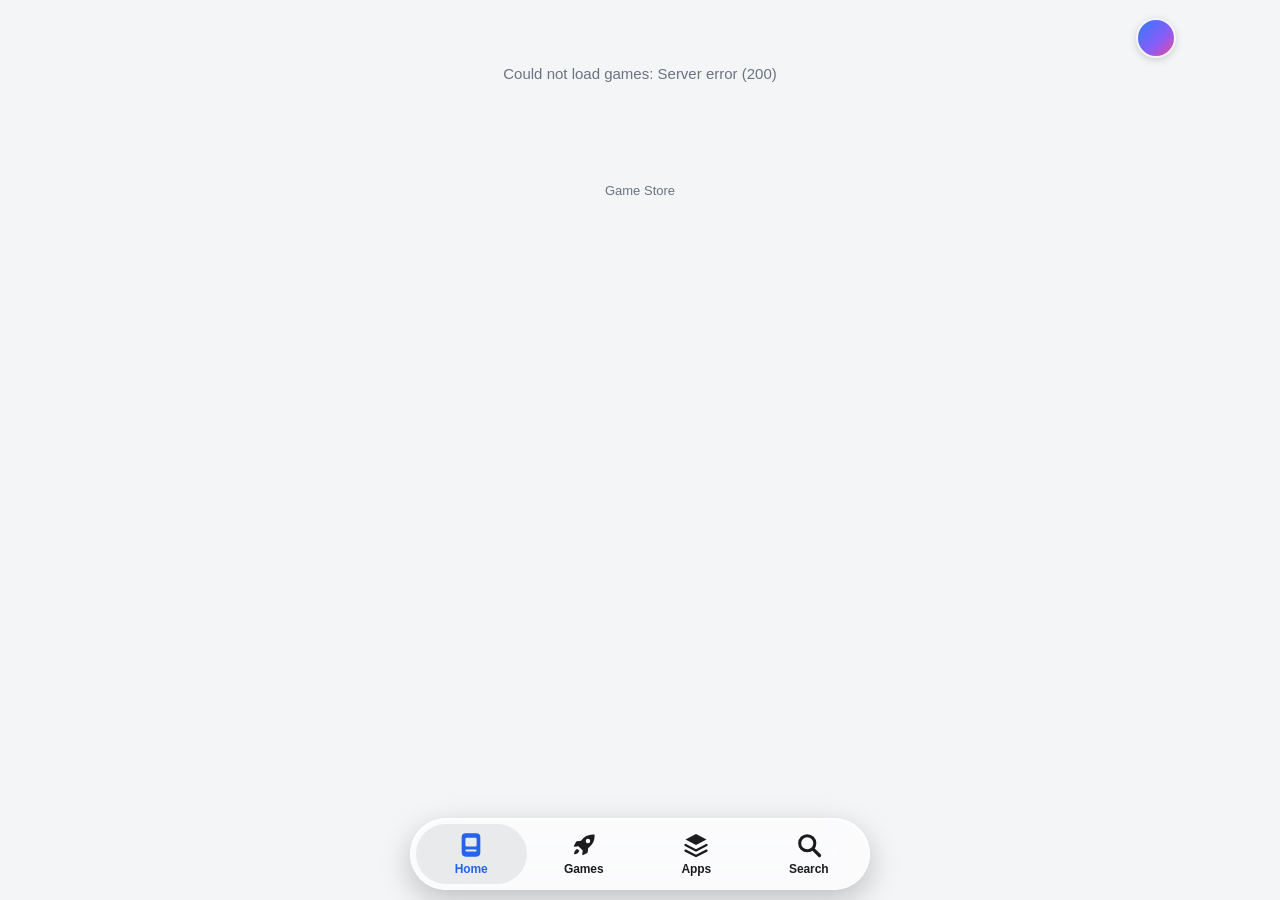
==== index.html @ 61466cf1 "Bottom nav: Play tab listing the games downloaded on this iPhone/iPad Co-Authored-By: Claude Sonnet " ====
<!doctype html>
<html lang="en">
<head>
  <meta charset="utf-8">
  <meta name="viewport" content="width=device-width, initial-scale=1, viewport-fit=cover">
  <meta name="theme-color" content="#f4f5f7" media="(prefers-color-scheme: light)">
  <meta name="theme-color" content="#000000" media="(prefers-color-scheme: dark)">
  <meta name="description" content="Download games and apps for iPhone and iPad.">
  <title>Game Store</title>
  <link rel="icon" href="assets/icons/favicon.ico" sizes="any">
  <link rel="icon" href="assets/icons/favicon-32.png" type="image/png" sizes="32x32">
  <link rel="apple-touch-icon" href="assets/icons/apple-touch-icon.png">
  <link rel="stylesheet" href="assets/style.css?v=20261009a">
</head>
<body data-auth="required">
  <main class="wrap">
    <div id="today" hidden></div>

    <h1 class="page-title" id="pageTitle" hidden></h1>
    <div class="seg" id="sourceBar" role="group" aria-label="Filter games by source" hidden></div>

    <label class="search" id="searchBox">
      <svg width="18" height="18" viewBox="0 0 24 24" fill="none" stroke="currentColor" stroke-width="2" stroke-linecap="round"><circle cx="11" cy="11" r="7"/><path d="m20 20-3.5-3.5"/></svg>
      <input id="q" type="search" placeholder="Search games and apps" autocomplete="off" aria-label="Search">
    </label>
    <section id="browse" hidden></section>

    <div id="shelves"></div>

    <section id="installedSec" hidden><div class="list" id="installedList"></div></section>

    <section id="listSection">
      <h2 class="section-title">
        <span class="lt"><span id="listTitle">All</span><button type="button" class="clear-cat" id="clearCat" aria-label="Clear category" hidden>✕</button></span>
        <small id="count"></small>
      </h2>
      <div class="list" id="list"></div>
      <nav class="pager" id="pager" aria-label="Pagination"></nav>
    </section>
  </main>

  <footer class="foot">Game Store</footer>

  <nav class="tabbar" id="tabbar" aria-label="Main"></nav>

  <script src="assets/common.js?v=20261014d"></script>
  <script>
    const $ = s => document.querySelector(s);
    const PER_PAGE = 24;
    const SHELF_SIZE = 9;                        // 3 columns of 3 cards
    // type: '' | 'game' | 'app' | 'ipa' (names ending in "IPA"); cat: '' | category slug — they combine (e.g. Games → Puzzle).
    // search: the Search tab is open (stays open while the query is cleared).
    const state = { type: '', source: '', cat: '', q: '', search: false, installed: false, page: 1, facets: null };
    const TYPE_LABELS = { game: 'Games', app: 'Apps', ipa: 'IPA Games' };

    function readUrl() {
      const p = new URLSearchParams(location.search);
      state.type = p.get('type') || '';
      state.source = ['ipa', 'store'].includes(p.get('source')) ? p.get('source') : '';
      state.cat = p.get('cat') || '';
      state.q = (p.get('q') || '').trim().toLowerCase();
      state.search = p.has('search') || !!state.q;
      state.installed = p.has('installed');
      state.page = Math.max(1, parseInt(p.get('page'), 10) || 1);
      $('#q').value = p.get('q') || '';
    }

    function writeUrl(push) {
      const p = new URLSearchParams();
      if (state.installed) p.set('installed', '1');
      if (state.type) p.set('type', state.type);
      if (state.source && state.type === 'game') p.set('source', state.source);
      if (state.cat) p.set('cat', state.cat);
      if (state.q) p.set('q', state.q);
      else if (state.search) p.set('search', '1');
      if (state.page > 1) p.set('page', state.page);
      const url = location.pathname + (p.toString() ? '?' + p : '');
      history[push ? 'pushState' : 'replaceState'](null, '', url);
    }

    // Search tab "Browse Categories" grid: two colour cards per row on phones.
    function browseHTML() {
      if (!state.facets) return `<div class="shelf-head">${skelLine('200px', 22)}</div>
        <div class="cat-cards" aria-hidden="true">${'<span class="cat-card skel"></span>'.repeat(8)}</div>`;
      const counts = Object.entries(state.facets.category_counts || {});
      if (!counts.length) return '';
      const cards = counts.map(([c, n]) => {
        const [c1, c2] = catColors(c);
        return `<button type="button" class="cat-card" data-cat="${esc(c)}" style="--c1:${c1};--c2:${c2}">
          <span class="cc-emoji" aria-hidden="true">${catIcon(c)}</span>
          <span class="cc-name">${esc(catLabel(c))}</span>
          <span class="cc-n">${n} ${n === 1 ? 'game' : 'games'}</span>
        </button>`;
      }).join('');
      return `<div class="shelf-head"><h2>Browse Categories</h2></div><div class="cat-cards">${cards}</div>`;
    }

    function listTitle() {
      if (state.q) return state.cat ? catLabel(state.cat) + ' results' : 'Results';
      const parts = [state.cat && catLabel(state.cat), TYPE_LABELS[state.type]].filter(Boolean);
      return parts.length ? parts.join(' · ') : 'All';
    }

    const link = it => `game.html?slug=${encodeURIComponent(it.slug)}`;

    const CHEVRON = '<svg class="chev" width="10" height="16" viewBox="0 0 10 16" fill="none" stroke="currentColor" stroke-width="2.4" stroke-linecap="round" stroke-linejoin="round" aria-hidden="true"><path d="m2 2 6 6-6 6"/></svg>';
    const verLabel = v => v ? 'v' + String(v).replace(/^v/i, '') : '';

    function cardHTML(it) {
      return `<a class="app-card" href="${link(it)}">
        ${iconHTML(it)}
        <div class="row-info">
          <div class="card-name">${esc(it.name)}</div>
          <div class="card-ver">${esc(verLabel(it.latest_version))}</div>
          <div class="card-sub">${esc(it.short_description || it.developer || catLabel(it.category))}</div>
        </div>
        <span class="get">GET</span>
      </a>`;
    }

    const catHref = c => '?' + new URLSearchParams({ ...(state.type && { type: state.type }), cat: c });

    function shelfHTML(s) {
      return `<section class="shelf">
        <div class="shelf-head">
          <h2>${esc(catLabel(s.category))} <small>${s.count}</small></h2>
          ${s.count > s.items.length ? `<a class="see-all" href="${catHref(s.category)}" data-cat="${esc(s.category)}">See All ${CHEVRON}</a>` : ''}
        </div>
        <div class="shelf-track${s.items.length <= 3 ? ' single' : ''}" style="--rows:${Math.min(3, s.items.length)}">${s.items.map(cardHTML).join('')}</div>
      </section>`;
    }

    // Buttons come from the 'social' list in config.php ({x, telegram, youtube} URLs).
    const SOCIAL_ICONS = {
      x: `<path d="M18.244 2.25h3.308l-7.227 8.26 8.502 11.24H16.17l-5.214-6.817L4.99 21.75H1.68l7.73-8.835L1.254 2.25H8.08l4.713 6.231zm-1.161 17.52h1.833L7.084 4.126H5.117z"/>`,
      telegram: `<path d="M21.94 4.34a1.5 1.5 0 0 0-1.6-.24L2.9 10.82c-1.2.48-1.19 1.17-.22 1.47l4.46 1.39 1.72 5.28c.21.58.1.81.71.81.47 0 .68-.21.94-.47l2.14-2.08 4.46 3.29c.82.45 1.41.22 1.62-.76l2.93-13.8c.3-1.2-.46-1.75-1.72-1.31zM9.1 13.2l9.36-5.9c.44-.27.85-.12.52.18l-7.6 6.86-.3 3.17z"/>`,
      youtube: `<path d="M23.5 6.2a3 3 0 0 0-2.1-2.1C19.5 3.6 12 3.6 12 3.6s-7.5 0-9.4.5A3 3 0 0 0 .5 6.2C0 8.1 0 12 0 12s0 3.9.5 5.8a3 3 0 0 0 2.1 2.1c1.9.5 9.4.5 9.4.5s7.5 0 9.4-.5a3 3 0 0 0 2.1-2.1c.5-1.9.5-5.8.5-5.8s0-3.9-.5-5.8zM9.6 15.6V8.4l6.2 3.6z"/>`,
    };
    const socialHTML = social => Object.entries(social || {}).filter(([k]) => SOCIAL_ICONS[k]).map(([k, url]) =>
      `<a href="${esc(url)}" target="_blank" rel="noopener noreferrer" aria-label="${k === 'x' ? 'X' : k[0].toUpperCase() + k.slice(1)}"><svg width="22" height="22" viewBox="0 0 24 24" fill="currentColor">${SOCIAL_ICONS[k]}</svg></a>`).join('');
    const TODAY_CATS = 8;                        // category tiles on the Today page
    const TODAY_SHELVES = 3;                     // "popular" shelves on the Today page

    // Screenshot URLs from the App Store CDN end in "/320x480bb.jpg"; ask for a sharper one.
    const bigShot = u => String(u || '').replace(/\/\d+x\d+bb\.(jpg|png|webp)$/i, '/1000x0w.jpg');

    function heroHTML(it) {
      const tag = it.featured?.editors_choice ? "Editors' Choice" : it.featured?.popular ? 'Popular Now' : 'New Update';
      return `<a class="hero-card" href="${link(it)}" data-slug="${esc(it.slug)}">
        <div class="hero-top">
          <div class="hero-tag">${tag}</div>
          <h2>${esc(it.name)}</h2>
        </div>
        <div class="hero-foot">
          ${iconHTML(it, 'sm')}
          <div class="row-info">
            <div class="card-name">${esc(it.name)}</div>
            <div class="card-sub">${esc(it.short_description || it.developer || catLabel(it.category))}</div>
          </div>
          <span class="get">GET</span>
        </div>
      </a>`;
    }

    function catTilesHTML(counts) {
      return `<div class="cat-grid">${counts.map(([c, n]) => `<a class="cat-tile" href="?cat=${encodeURIComponent(c)}" data-cat="${esc(c)}">
          <span class="cat-ico" aria-hidden="true">${catIcon(c)}</span>
          <span class="cat-name">${esc(catLabel(c))}</span>
          <span class="n">${n}</span>
        </a>`).join('')}</div>`;
    }

    function todayHTML(r) {
      const heroes = heroPicks(r);
      if (!heroes.length) return '<p class="empty">No games yet.</p>';
      const isHero = i => heroes.some(h => h.id === i.id);
      const fresh = r.items.filter(i => !isHero(i)).slice(0, 6);
      const picks = (r.featured || []).filter(i => !isHero(i));
      const cats = Object.entries(r.facets?.category_counts || {});
      return `
        <header class="today-head">
          <nav class="social" aria-label="Social media">${socialHTML(r.social)}</nav>
        </header>
        <div class="hero-slider">
          <div class="hero-track">${heroes.map(heroHTML).join('')}</div>
          ${heroes.length > 1 ? `<div class="hero-dots">${heroes.map((h, i) => `<button type="button" aria-label="Show ${esc(h.name)}"${i ? '' : ' aria-current="true"'}></button>`).join('')}</div>` : ''}
        </div>
        ${picks.length ? `<section class="shelf"><div class="shelf-head"><h2>Editors' Picks</h2></div>
          <div class="carousel">${picks.map(featureHTML).join('')}</div></section>` : ''}
        ${fresh.length ? `<section class="shelf"><div class="shelf-head"><h2>New &amp; Updated</h2></div>
          <div class="shelf-track" style="--rows:${Math.min(3, fresh.length)}">${fresh.map(cardHTML).join('')}</div></section>` : ''}
        ${cats.length ? `<section class="shelf"><div class="shelf-head"><h2>Top Categories</h2>
            ${cats.length > TODAY_CATS ? `<a class="see-all" href="./?type=game" data-tab-link="game">See All ${CHEVRON}</a>` : ''}
          </div>${catTilesHTML(cats.slice(0, TODAY_CATS))}</section>` : ''}
        ${(r.shelves || []).slice(0, TODAY_SHELVES).map(shelfHTML).join('')}
        <a class="btn ghost block browse-all" href="./?type=game" data-tab-link="game">Browse all games</a>`;
    }

    const HERO_COUNT = 4;                        // banners in the Today slider
    const HERO_DELAY = 5000;                     // ms each banner stays before sliding on

    // Featured games first, topped up with the newest ones.
    function heroPicks(r) {
      const list = (r.featured || []).slice(0, HERO_COUNT);
      for (const i of r.items) {
        if (list.length >= HERO_COUNT) break;
        if (!list.some(h => h.id === i.id)) list.push(i);
      }
      return list;
    }

    // Endless Today banners: a copy of the last card sits before the first and a copy of the first
    // after the last, so sliding past either end keeps going the same way; once the copy settles the
    // track jumps silently to the real card. Auto-advances every HERO_DELAY; any swipe, wheel or dot
    // tap restarts the countdown, and hovering (desktop) or a hidden tab pauses it.
    let heroTimer;
    function startHeroSlider() {
      clearInterval(heroTimer);
      const track = $('#today .hero-track');
      const dots = [...document.querySelectorAll('#today .hero-dots button')];
      const real = track ? [...track.children] : [];
      const n = real.length;
      if (n < 2) return;
      const copy = card => {
        const c = card.cloneNode(true);
        c.setAttribute('aria-hidden', 'true');
        c.tabIndex = -1;
        return c;
      };
      track.prepend(copy(real[n - 1]));
      track.append(copy(real[0]));
      const cards = [...track.children];         // [last copy, 0 … n-1, first copy]
      const step = () => cards[1].offsetLeft - cards[0].offsetLeft;
      const pos = () => Math.round(track.scrollLeft / step());
      const jump = p => { track.style.scrollSnapType = 'none'; track.scrollLeft = p * step(); track.style.scrollSnapType = ''; };
      const go = p => track.scrollTo({ left: p * step(), behavior: 'smooth' });
      jump(1);

      let hover = false, settle;
      const settled = () => {
        const p = pos();
        if (p === 0) jump(n);
        else if (p === n + 1) jump(1);
      };
      track.addEventListener('scroll', () => {
        const i = (pos() - 1 + n) % n;
        dots.forEach((d, k) => d.toggleAttribute('aria-current', k === i));
        clearTimeout(settle);
        settle = setTimeout(settled, 120);      // no 'scrollend' in older Safari
      }, { passive: true });

      const restart = () => {
        clearInterval(heroTimer);
        heroTimer = setInterval(() => {
          if (!track.isConnected) return clearInterval(heroTimer);
          if (hover || document.hidden) return;
          settled();                             // in case the last slide stopped on a copy
          go(pos() + 1);
        }, HERO_DELAY);
      };
      ['pointerdown', 'wheel', 'touchstart'].forEach(ev => track.addEventListener(ev, restart, { passive: true }));
      track.addEventListener('mouseenter', () => { hover = true; });
      track.addEventListener('mouseleave', () => { hover = false; });
      dots.forEach((d, k) => d.addEventListener('click', () => { settled(); go(k + 1); restart(); }));
      restart();
    }

    // Fill the hero banners (and their slider copies) with the game's first screenshot (list rows
    // don't carry screenshots). Games without screenshots get their icon, big and centred over a
    // blurred copy of itself.
    async function loadHeroImage(slug, id) {
      try {
        const { item } = await api('get', { params: { slug } });
        const shot = item.ipad_screenshots?.[0] || item.screenshots?.[0];
        const src = shot || item.icon;
        if (!src || id !== reqId) return;
        document.querySelectorAll(`#today .hero-card[data-slug="${CSS.escape(slug)}"]`).forEach(card => {
          const img = new Image();
          img.className = 'hero-img';
          img.alt = '';
          img.onload = () => card.classList.add('has-img');
          if (shot) {
            // Fall back to the original size if the CDN won't resize this one.
            img.onerror = () => { if (img.src !== asset(shot)) img.src = asset(shot); else img.remove(); };
            img.src = asset(bigShot(shot));
          } else {
            card.classList.add('icon-art');
            img.onerror = () => { card.classList.remove('icon-art'); card.querySelectorAll('.hero-img, .hero-art').forEach(e => e.remove()); };
            img.src = asset(src);
            const art = new Image();
            art.className = 'hero-art';
            art.alt = '';
            art.src = img.src;
            card.prepend(art);
          }
          card.prepend(img);
        });
      } catch { /* banner keeps its gradient background */ }
    }

    function featureHTML(it) {
      const tag = it.featured?.editors_choice ? "Editors' Choice" : 'Popular';
      return `<a class="feature" href="${link(it)}">
        ${iconHTML(it)}
        <div class="row-info">
          <div class="tag">${tag}</div>
          <div class="name">${esc(it.name)}</div>
          <div class="blurb">${esc(it.short_description || catLabel(it.category))}</div>
        </div>
      </a>`;
    }

    // Page numbers: 1 … 4 5 [6] 7 8 … 50
    function pagerHTML(page, pages) {
      if (pages <= 1) return '';
      const nums = new Set([1, pages]);
      for (let n = page - 2; n <= page + 2; n++) if (n > 1 && n < pages) nums.add(n);
      const sorted = [...nums].sort((a, b) => a - b);
      const btn = (n, label, extra = '') => `<button type="button" data-page="${n}" ${extra}>${label}</button>`;
      let html = btn(page - 1, '‹', `aria-label="Previous page"${page === 1 ? ' disabled' : ''}`);
      sorted.forEach((n, i) => {
        if (i && n - sorted[i - 1] > 1) html += '<span class="gap">…</span>';
        html += btn(n, n, n === page ? 'aria-current="page"' : `aria-label="Page ${n}"`);
      });
      html += btn(page + 1, '›', `aria-label="Next page"${page === pages ? ' disabled' : ''}`);
      return html;
    }

    function todaySkelHTML() {
      return `<header class="today-head"></header>
        <div class="hero-card skel" aria-hidden="true"></div>
        ${skelShelfHTML()}`;
    }

    // Views: Home tab = 'today'; Games/Apps tabs = category 'shelves'; a category or search = paged 'list'.
    const view = () => state.installed ? 'installed' : state.search ? 'search' : state.cat ? 'list' : state.type ? 'shelves' : 'today';
    const activeTab = () => state.installed ? 'installed' : state.search ? 'search' : state.type || 'home';

    // Play tab (iPhone / iPad): games downloaded on this device, each with a Play button (runs in LiveContainer).
    function renderInstalled() {
      const items = installedList();
      if (items.some(x => !x.bundle)) backfillBundles();
      $('#installedList').innerHTML = items.length
        ? items.map(it => `<div class="app-card">
            <a href="game.html?slug=${encodeURIComponent(it.slug)}" style="display:contents">
              ${iconHTML(it)}
              <div class="row-info">
                <div class="card-name">${esc(it.name)}</div>
                <div class="card-ver">${it.version ? 'v' + esc(String(it.version).replace(/^v/i, '')) : ''}</div>
                <div class="card-sub"><button type="button" class="link-btn" data-remove="${esc(it.slug)}">Remove from list</button></div>
              </div>
            </a>
            <a class="get" href="#" data-play="${esc(it.slug)}" data-ver="${esc(it.version)}">Play</a>
          </div>`).join('')
        : `<p class="empty">${IN_APP || ON_IOS
            ? 'No games yet.<br>Download a game and it will show up here with a Play button.'
            : 'Downloaded games are shown on your iPhone or iPad.'}</p>`;
    }

    // Games saved before their .app name was known: look the names up now (the app is in the foreground).
    function backfillBundles() {
      installedList().filter(x => !x.bundle).forEach(x => fetchBundleName(x.slug, x.version).then(n => { if (n) installedSetBundle(x.slug, n); }));
    }

    $('#installedList').addEventListener('click', e => {
      const rm = e.target.closest('[data-remove]');
      if (rm) { e.preventDefault(); e.stopPropagation(); installedRemove(rm.dataset.remove); renderInstalled(); return; }
      const p = e.target.closest('[data-play]');
      if (p) { e.preventDefault(); playInstalled(p.dataset.play, p.dataset.ver); }
    });
    document.addEventListener('visibilitychange', () => { if (!document.hidden && state.installed) renderInstalled(); });

    // Last list response per view, kept on the device: shown at once on launch / when coming back, then refreshed.
    const lcKey = params => 'lc:' + JSON.stringify(params);
    function lcGet(params) { try { return localStorage.getItem(lcKey(params)); } catch { return null; } }
    function lcSet(params, text) {
      try { localStorage.setItem(lcKey(params), text); }
      catch { try { Object.keys(localStorage).filter(k => k.startsWith('lc:')).forEach(k => localStorage.removeItem(k)); } catch {} }
    }

    function renderChrome() {
      $('#tabbar').innerHTML = tabBarHTML(activeTab());
      const v = view();
      // Search tab with no query and no category: show the category cards instead of results.
      const idle = v === 'search' && !state.q && !state.cat;
      $('#browse').hidden = !idle;
      if (idle) $('#browse').innerHTML = browseHTML();
      $('#today').hidden = v !== 'today';
      // The search box and category cards live on the Search tab only.
      $('#searchBox').hidden = v !== 'search';
      $('#shelves').hidden = v === 'installed';
      $('#clearCat').hidden = !(v === 'search' && state.cat);
      $('#installedSec').hidden = v !== 'installed';
      const title = v === 'search' ? 'Search' : v === 'shelves' ? TYPE_LABELS[state.type] : v === 'installed' ? 'Play' : '';
      $('#pageTitle').textContent = title || '';
      $('#pageTitle').hidden = !title;
      // All / App Store / IPA switch on the Games tab (shelves and category lists).
      const bar = $('#sourceBar');
      bar.hidden = !(state.type === 'game' && (v === 'shelves' || v === 'list'));
      bar.innerHTML = [['', 'All'], ['store', 'App Store'], ['ipa', 'IPA']].map(([k, l]) =>
        `<button type="button" data-source="${k}" aria-pressed="${state.source === k}">${l}</button>`).join('');
      $('#listSection').hidden = v === 'today' || v === 'shelves' || v === 'installed' || idle;
      if (v !== 'shelves') $('#shelves').innerHTML = '';
      $('#listTitle').textContent = (v === 'search' && state.cat ? catIcon(state.cat) + ' ' : '') + listTitle();
    }

    // Which view (tab + type + category) is currently on screen with real data. Switching to a
    // different one shows a skeleton; paging or typing a search within it just dims the old results.
    let shown = '';
    const viewKey = v => [v, state.type, state.source, state.cat].join('|');

    function showSkeleton(v) {
      if (v === 'today') $('#today').innerHTML = todaySkelHTML();
      else if (v === 'shelves') $('#shelves').innerHTML = skelShelfHTML().repeat(2);
      else {
        $('#list').innerHTML = skelCardsHTML(9);
        $('#count').textContent = '';
        $('#pager').innerHTML = '';
      }
    }

    let reqId = 0;
    async function load({ push = false, scroll = false } = {}) {
      const id = ++reqId;
      const v = view();
      if (v === 'installed') {
        renderChrome();
        renderInstalled();
        writeUrl(push);
        if (scroll) window.scrollTo({ top: 0 });
        return;
      }
      const home = v === 'today' || v === 'shelves';
      const params = v === 'today' ? { page: 1, per_page: 10, shelves: SHELF_SIZE }
        : v === 'shelves' ? { page: 1, per_page: 1, shelves: SHELF_SIZE }
        : { page: state.page, per_page: PER_PAGE };
      if (state.type) params.type = state.type;
      if (state.source && state.type === 'game') params.source = state.source;
      if (state.cat) params.category = state.cat;
      if (state.q) params.q = state.q;

      // Paint a list response. `fresh` = from the network (cache paints skip URL / hero-image work).
      function paint(r, fresh) {
        state.facets = r.facets;
        setCatMeta(r.category_meta);
        if (!home) state.page = r.page;
        if (fresh) writeUrl(push);
        renderChrome();
        shown = key;
        if (v === 'today') {
          $('#today').innerHTML = todayHTML(r);
          startHeroSlider();
          if (fresh) heroPicks(r).forEach(h => loadHeroImage(h.slug, id));
          if (scroll) window.scrollTo({ top: 0, behavior: 'smooth' });
          return;
        }
        if (home) {
          $('#shelves').innerHTML = r.shelves?.length
            ? r.shelves.map(shelfHTML).join('')
            : `<p class="empty">No ${state.type === 'app' ? 'apps' : state.type === 'ipa' ? 'IPA games' : 'games'} yet.</p>`;
          if (scroll) window.scrollTo({ top: 0, behavior: 'smooth' });
          return;
        }
        $('#count').textContent = r.total + (r.total === 1 ? ' item' : ' items') +
          (r.pages > 1 ? ` · page ${r.page} of ${r.pages}` : '');
        $('#list').innerHTML = r.items.length
          ? r.items.map(cardHTML).join('')
          : `<p class="empty">${state.q || state.type || state.cat ? 'Nothing matches your search.' : 'No games yet.'}</p>`;
        $('#pager').innerHTML = pagerHTML(r.page, r.pages);
        if (scroll) $('#listTitle').closest('section').scrollIntoView({ behavior: 'smooth', block: 'start' });
      }

      renderChrome();
      const key = viewKey(v);
      let cachedText = null;
      if (key !== shown) {
        cachedText = state.q ? null : lcGet(params);        // no cache for typed searches
        let cached = null;
        try { cached = cachedText && JSON.parse(cachedText); } catch {}
        if (cached) paint(cached, false);
        else { cachedText = null; shown = ''; showSkeleton(v); }
      } else $('#list').classList.add('loading');
      try {
        const res = await api('list', { params });
        if (id !== reqId) return;               // a newer request replaced this one
        const text = JSON.stringify(res);
        if (!state.q) lcSet(params, text);
        if (text === cachedText) writeUrl(push); // cache was already current: nothing to repaint
        else paint(res, true);
      } catch (err) {
        if (id !== reqId) return;
        if (cachedText) return;                 // offline / slow: keep showing the cached list
        shown = '';
        const msg = `<p class="empty">Could not load games: ${esc(err.message)}</p>`;
        if (v === 'today') $('#today').innerHTML = msg;
        else if (v === 'shelves') $('#shelves').innerHTML = msg;
        else { $('#list').innerHTML = msg; $('#pager').innerHTML = ''; }
      } finally {
        if (id === reqId) $('#list').classList.remove('loading');
      }
    }

    $('#browse').addEventListener('click', e => {
      const b = e.target.closest('.cat-card');
      if (!b) return;
      state.cat = b.dataset.cat;
      state.page = 1;
      load({ push: true });
      window.scrollTo({ top: 0 });
    });

    $('#sourceBar').addEventListener('click', e => {
      const b = e.target.closest('button[data-source]');
      if (!b || b.dataset.source === state.source) return;
      state.source = b.dataset.source;
      state.page = 1;
      load({ push: true });
    });

    $('#clearCat').addEventListener('click', () => {
      state.cat = '';
      state.page = 1;
      load({ push: true });
    });

    // "See All" links, category tiles and "Browse all games" on the Today and shelf views.
    document.querySelector('main').addEventListener('click', e => {
      const a = e.target.closest('.see-all, .cat-tile, [data-tab-link]');
      if (!a || e.metaKey || e.ctrlKey || e.shiftKey) return;
      e.preventDefault();
      if (a.dataset.tabLink) Object.assign(state, { type: a.dataset.tabLink, cat: '', source: '' });
      else state.cat = a.dataset.cat;
      state.page = 1;
      load({ push: true });
      window.scrollTo({ top: 0 });
    });

    let searchTimer;
    $('#q').addEventListener('input', e => {
      clearTimeout(searchTimer);
      searchTimer = setTimeout(() => {
        state.q = e.target.value.trim().toLowerCase();
        state.page = 1;
        load();
      }, 250);
    });

    $('#pager').addEventListener('click', e => {
      const b = e.target.closest('button[data-page]');
      if (!b || b.disabled) return;
      state.page = +b.dataset.page;
      load({ push: true, scroll: true });
    });

    $('#tabbar').addEventListener('click', e => {
      const a = e.target.closest('a[data-tab]');
      if (!a || e.metaKey || e.ctrlKey || e.shiftKey) return;
      e.preventDefault();
      const tab = a.dataset.tab;
      const again = tab === activeTab() && !state.cat && state.page === 1;
      Object.assign(state, { cat: '', source: '', page: 1, installed: tab === 'installed', search: tab === 'search', type: tab === 'game' || tab === 'app' ? tab : '' });
      if (tab !== 'search' || !again) { state.q = ''; $('#q').value = ''; }
      window.scrollTo({ top: 0 });
      if (tab === 'search') $('#q').focus();
      if (!again) load({ push: true });
    });

    window.addEventListener('popstate', () => { readUrl(); load(); });

    mountAccountButton();
    readUrl();
    load();
  </script>
</body>
</html>
---- assets/style.css ----
:root {
  --bg: #f4f5f7;
  --surface: #ffffff;
  --surface-2: #eceef2;
  --text: #111418;
  --muted: #6b7280;
  --border: #e2e5ea;
  --accent: #2563eb;
  --accent-2: #7c3aed;
  --danger: #dc2626;
  --ok: #16a34a;
  --radius: 16px;
}
@media (prefers-color-scheme: dark) {
  :root {
    --bg: #000000;
    --surface: #1c1c1e;
    --surface-2: #2c2c2e;
    --text: #f5f5f7;
    --muted: #98989f;
    --border: #2c2c2e;
    --accent: #3b8bff;
    --accent-2: #9b6bff;
    --danger: #f05252;
    --ok: #31c46b;
  }
}

* { box-sizing: border-box; }
html { -webkit-text-size-adjust: 100%; }
body {
  margin: 0;
  background: var(--bg);
  color: var(--text);
  font: 15px/1.5 -apple-system, BlinkMacSystemFont, "SF Pro Text", "Segoe UI", Roboto, sans-serif;
  -webkit-font-smoothing: antialiased;
}
a { color: inherit; text-decoration: none; }
img { display: block; max-width: 100%; }
button, input, select, textarea { font: inherit; color: inherit; }
[hidden] { display: none !important; }
.wrap { max-width: 1100px; margin: 0 auto; padding: 0 16px; }
.muted { color: var(--muted); }
.spacer { flex: 1; }

/* ---------- Top bar ---------- */
.topbar {
  position: sticky; top: 0; z-index: 10;
  background: color-mix(in srgb, var(--bg) 85%, transparent);
  backdrop-filter: saturate(180%) blur(16px);
  -webkit-backdrop-filter: saturate(180%) blur(16px);
  border-bottom: 1px solid var(--border);
}
.topbar .wrap { display: flex; align-items: center; gap: 10px; height: 56px; }
.brand { display: flex; align-items: center; gap: 10px; font-weight: 700; font-size: 18px; letter-spacing: -.01em; }
.brand-mark {
  width: 32px; height: 32px; border-radius: 9px; color: #fff;
  background: linear-gradient(135deg, var(--accent), var(--accent-2));
  display: grid; place-items: center;
}

/* ---------- Search ---------- */
.search { position: relative; display: block; margin: 16px 0 12px; }
.search input {
  width: 100%; height: 44px; border-radius: 12px; border: 1px solid var(--border);
  background: var(--surface); padding: 0 14px 0 40px; outline: none;
}
.search svg { position: absolute; left: 13px; top: 50%; transform: translateY(-50%); color: var(--muted); }
.search input:focus, .input:focus {
  border-color: var(--accent);
  box-shadow: 0 0 0 3px color-mix(in srgb, var(--accent) 25%, transparent);
}


.section-title {
  display: flex; align-items: baseline; justify-content: space-between; gap: 8px;
  font-size: 20px; font-weight: 700; letter-spacing: -.01em; margin: 24px 0 6px;
}
.section-title small { font-size: 13px; color: var(--muted); font-weight: 500; }

/* ---------- Icons ---------- */
/* Until the artwork loads (or when there is none) the tile shows a faint store-logo watermark;
   .wait adds a shimmer while the image is still loading, .ok fades the image in. */
.icon {
  position: relative; flex: none; overflow: hidden;
  width: 64px; height: 64px; border-radius: 22%;
  background: var(--surface-2);
  box-shadow: inset 0 0 0 1px rgba(127, 127, 127, .15);
}
.icon::before {
  content: ""; position: absolute; inset: 16%;
  background: url(icons/logo-mark.png) center / contain no-repeat;
  opacity: .28; filter: grayscale(.5);
}
.icon.ok::before { display: none; }
.icon.wait::after { content: ""; position: absolute; inset: 0; }
.icon img { position: absolute; inset: 0; width: 100%; height: 100%; object-fit: cover; opacity: 0; transition: opacity .3s; }
.icon.ok img { opacity: 1; }
.icon.sm { width: 48px; height: 48px; }
.icon.lg { width: 112px; height: 112px; }
@media (min-width: 640px) { .icon.lg { width: 136px; height: 136px; } }

/* ---------- Skeleton loading ---------- */
:root { --shine: rgba(255, 255, 255, .6); }
@media (prefers-color-scheme: dark) { :root { --shine: rgba(255, 255, 255, .07); } }
@keyframes shimmer { from { background-position: 150% 0; } to { background-position: -50% 0; } }
.skel, .icon.wait::after {
  background-image: linear-gradient(100deg, transparent 30%, var(--shine) 50%, transparent 70%);
  background-size: 200% 100%;
  animation: shimmer 1.4s linear infinite;
}
.skel { display: block; background-color: var(--surface-2); border-radius: 8px; }
.skel-line { height: 12px; margin: 7px 0; border-radius: 6px; }
.skel-card { pointer-events: none; }
.skel-card .skel.get { width: 68px; background-color: var(--surface-2); }
.hero-card.skel, .cat-card.skel {
  background: var(--surface-2) linear-gradient(100deg, transparent 30%, var(--shine) 50%, transparent 70%) 0 0 / 200% 100%;
  animation: shimmer 1.4s linear infinite; box-shadow: none; cursor: default;
}
.hero-card.skel::after { display: none; }
.stats .skel-line { margin: 5px auto; }
@media (prefers-reduced-motion: reduce) { .skel, .skel.hero-card, .skel.cat-card, .icon.wait::after { animation: none; } }

/* ---------- List rows ---------- */
.list { display: grid; grid-template-columns: 1fr; column-gap: 28px; }
@media (min-width: 640px) { .list { grid-template-columns: 1fr 1fr; } }
@media (min-width: 1000px) { .list { grid-template-columns: 1fr 1fr 1fr; } }
.row { display: flex; align-items: center; gap: 14px; padding: 12px 0; border-bottom: 1px solid var(--border); min-width: 0; }
.row-info { flex: 1; min-width: 0; }
.row-name { font-weight: 600; white-space: nowrap; overflow: hidden; text-overflow: ellipsis; }
.row-sub { color: var(--muted); font-size: 13px; white-space: nowrap; overflow: hidden; text-overflow: ellipsis; }
.get {
  flex: none; height: 30px; min-width: 72px; padding: 0 16px; border-radius: 999px;
  background: var(--surface-2); color: var(--accent); font-weight: 700; font-size: 14px;
  display: inline-grid; place-items: center;
}
.empty { text-align: center; color: var(--muted); padding: 48px 16px; grid-column: 1 / -1; }
.list.loading { opacity: .5; transition: opacity .15s; }

/* ---------- Pagination ---------- */
.pager { display: flex; justify-content: center; align-items: center; gap: 6px; flex-wrap: wrap; margin: 24px 0 8px; }
.pager button, .pager .gap {
  min-width: 38px; height: 38px; padding: 0 10px; border-radius: 10px;
  font-size: 14px; font-weight: 600; display: inline-grid; place-items: center;
}
.pager button { border: 1px solid var(--border); background: var(--surface); color: var(--text); cursor: pointer; }
.pager button:hover:not(:disabled) { border-color: var(--accent); color: var(--accent); }
.pager button[aria-current="page"] { background: var(--text); color: var(--bg); border-color: var(--text); }
.pager button:disabled { opacity: .4; cursor: default; }
.pager .gap { color: var(--muted); min-width: 20px; padding: 0; }

/* ---------- Featured carousel ---------- */
.carousel {
  display: grid; grid-auto-flow: column; grid-auto-columns: 86%; gap: 12px;
  overflow-x: auto; scroll-snap-type: x mandatory; scrollbar-width: none;
  margin: 0 -16px; padding: 4px 16px 6px; scroll-padding: 16px;
}
.carousel::-webkit-scrollbar { display: none; }
@media (min-width: 640px) { .carousel { grid-auto-columns: calc(50% - 6px); } }
@media (min-width: 1000px) { .carousel { grid-auto-columns: calc(33.333% - 8px); } }
.feature {
  scroll-snap-align: start; display: flex; gap: 14px; align-items: center;
  padding: 16px; border-radius: var(--radius); background: var(--surface); border: 1px solid var(--border);
}
.feature .tag { font-size: 11px; font-weight: 700; letter-spacing: .05em; text-transform: uppercase; color: var(--accent); }
.feature .name { font-weight: 700; font-size: 16px; white-space: nowrap; overflow: hidden; text-overflow: ellipsis; }
.feature .blurb {
  color: var(--muted); font-size: 13px;
  display: -webkit-box; -webkit-line-clamp: 2; -webkit-box-orient: vertical; overflow: hidden;
}

/* ---------- Buttons & badges ---------- */
.btn {
  display: inline-flex; align-items: center; justify-content: center; gap: 8px;
  height: 40px; padding: 0 18px; border-radius: 999px; border: 0; cursor: pointer;
  background: var(--accent); color: #fff; font-weight: 600; white-space: nowrap;
}
.btn.sm { height: 32px; padding: 0 14px; font-size: 14px; }
.btn.block { width: 100%; height: 46px; }
.btn.ghost { background: var(--surface-2); color: var(--text); }
.btn.danger { background: color-mix(in srgb, var(--danger) 14%, transparent); color: var(--danger); }
.btn:disabled { opacity: .6; cursor: default; }
.icon-btn {
  width: 36px; height: 36px; border-radius: 999px; border: 0; cursor: pointer;
  background: var(--surface-2); display: grid; place-items: center;
}
.badge {
  display: inline-block; vertical-align: middle; font-size: 11px; font-weight: 700; line-height: 1.6;
  padding: 0 8px; border-radius: 999px; text-transform: uppercase; letter-spacing: .03em;
  background: color-mix(in srgb, var(--accent) 15%, transparent); color: var(--accent);
}
.badge.draft { background: var(--surface-2); color: var(--muted); }

/* ---------- Detail page ---------- */
.detail { max-width: 760px; margin: 0 auto; padding-bottom: 40px; }
.back { display: inline-flex; align-items: center; gap: 4px; color: var(--accent); font-weight: 500; height: 48px; }
.hero { display: flex; gap: 16px; align-items: flex-start; padding: 4px 0 18px; }
.hero-info { min-width: 0; flex: 1; }
.hero h1 { font-size: 22px; line-height: 1.2; margin: 2px 0 4px; letter-spacing: -.02em; overflow-wrap: anywhere; }
.hero .dev { color: var(--muted); font-size: 14px; margin-bottom: 12px; }
@media (min-width: 640px) { .hero h1 { font-size: 30px; } }
.stats {
  display: grid; grid-template-columns: repeat(4, 1fr); text-align: center;
  border-top: 1px solid var(--border); border-bottom: 1px solid var(--border); padding: 12px 0;
}
.stat { min-width: 0; padding: 0 4px; }
.stat + .stat { border-left: 1px solid var(--border); }
.stat .k { font-size: 11px; text-transform: uppercase; letter-spacing: .04em; color: var(--muted); }
.stat .v { font-weight: 700; white-space: nowrap; overflow: hidden; text-overflow: ellipsis; }
.desc { white-space: pre-line; overflow-wrap: anywhere; }
.desc .dh { font-size: 1.05em; }
/* Screenshots: a swipeable row that runs to the screen edges, and a full-screen viewer. */
.shots {
  display: flex; gap: 10px; overflow-x: auto; scroll-snap-type: x mandatory; scrollbar-width: none;
  margin: 0 -16px; padding: 4px 16px 8px; scroll-padding: 0 16px;
}
.shots::-webkit-scrollbar { display: none; }
.shot {
  flex: none; padding: 0; border: 1px solid var(--border); border-radius: 18px; overflow: hidden;
  background: var(--surface); cursor: zoom-in; scroll-snap-align: start;
}
.shot { position: relative; isolation: isolate; }
.shot img { position: relative; display: block; height: 420px; width: auto; min-width: 120px; max-width: 86vw; object-fit: contain; }
/* A blurred, zoomed copy of the same image fills any empty bands around a screenshot that doesn't fit the frame. */
.shot img.shot-fill {
  position: absolute; inset: 0; z-index: -1; width: 100%; height: 100%; min-width: 0; max-width: none;
  object-fit: cover; filter: blur(18px) brightness(.75); transform: scale(1.2);
}
@media (max-width: 640px) { .shot img { height: 360px; } }
.shots-box { position: relative; }
/* Arrows: a plain chevron with a soft shadow, no background. */
.shots-nav {
  position: absolute; top: 50%; z-index: 2; transform: translateY(-50%);
  width: 40px; height: 56px; padding: 0; border: 0; background: none; color: #fff; cursor: pointer;
  display: grid; place-items: center; opacity: .9; -webkit-tap-highlight-color: transparent;
}
.shots-nav svg { filter: drop-shadow(0 1px 3px rgba(0, 0, 0, .7)); }
.shots-nav:hover { opacity: 1; }
.shots-nav.prev { left: -4px; }
.shots-nav.next { right: -4px; }
.shots-nav[hidden] { display: none; }
.shot-view {
  border: 0; padding: 0; margin: 0; width: 100vw; height: 100dvh; max-width: none; max-height: none;
  background: rgba(0, 0, 0, .94); color: #fff;
}
.shot-view::backdrop { background: rgba(0, 0, 0, .94); }
.shot-track { display: flex; height: 100%; overflow-x: auto; scroll-snap-type: x mandatory; scrollbar-width: none; }
.shot-track::-webkit-scrollbar { display: none; }
.shot-track img {
  flex: none; width: 100%; height: 100%; object-fit: contain; scroll-snap-align: center;
  padding: 60px 16px 28px; box-sizing: border-box;
}
.shot-close {
  position: fixed; top: 14px; right: 14px; z-index: 1; width: 36px; height: 36px; border-radius: 50%;
  border: 0; background: rgba(255, 255, 255, .16); color: #fff; font-size: 24px; line-height: 1; cursor: pointer;
}
.desc-wrap { position: relative; }
.desc-wrap.clamp .desc { display: -webkit-box; -webkit-box-orient: vertical; -webkit-line-clamp: 5; line-clamp: 5; overflow: hidden; }
.desc-wrap .desc-more { display: none; position: absolute; right: 0; bottom: 0; padding-left: 36px; color: var(--accent); font-weight: 600;
  background: linear-gradient(90deg, transparent, var(--bg) 32px); }
.desc-wrap.clamp .desc-more { display: block; }
.desc-wrap.open .desc-more { display: block; position: static; padding: 0; margin-top: 6px; background: none; }
.how-install { display: inline-block; margin-top: 10px; font-size: 13px; color: var(--accent); }
.card { background: var(--surface); border: 1px solid var(--border); border-radius: var(--radius); padding: 16px; }
.versions { display: grid; border-top: 1px solid var(--border); border-bottom: 1px solid var(--border); }
.ver {
  display: grid; grid-template-columns: minmax(0, 1fr) auto; align-items: center; column-gap: 12px;
  padding: 14px 0; border-top: 1px solid var(--border);
}
.ver:first-child { border-top: 0; }
.ver-head { display: flex; align-items: center; gap: 8px; flex-wrap: wrap; }
.ver-head strong { font-size: 16px; }
.ver-meta { color: var(--muted); font-size: 13px; margin-top: 2px; }
.ver-notes-wrap { grid-column: 1 / -1; margin-top: 8px; display: grid; grid-template-columns: minmax(0, 1fr) auto; align-items: start; gap: 8px; }
.ver-notes { margin: 0; white-space: pre-line; font-size: 14px; color: var(--muted); overflow-wrap: anywhere; }
.ver-notes-wrap.clamp .ver-notes { display: -webkit-box; -webkit-box-orient: vertical; -webkit-line-clamp: 2; line-clamp: 2; overflow: hidden; }
/* As tall as the two folded lines, so the arrow sits beside them and stays put when the notes open. */
.ver-more { display: grid; place-items: center; width: 28px; height: 42px; }
.ver-more svg { transition: transform .2s; }
.ver-notes-wrap.open .ver-more svg { transform: rotate(180deg); }

/* ---------- Forms ---------- */
.field { display: grid; gap: 6px; margin-bottom: 14px; min-width: 0; }
.label { font-size: 13px; font-weight: 600; color: var(--muted); }
.input {
  width: 100%; height: 42px; border: 1px solid var(--border); border-radius: 10px;
  background: var(--surface); padding: 0 12px; outline: none;
}
textarea.input { height: auto; min-height: 96px; padding: 10px 12px; resize: vertical; }
.grid2 { display: grid; grid-template-columns: 1fr; column-gap: 12px; }
@media (min-width: 560px) { .grid2 { grid-template-columns: 1fr 1fr; } }
.checks { display: flex; gap: 20px; flex-wrap: wrap; margin-bottom: 14px; }
.check { display: inline-flex; align-items: center; gap: 8px; font-size: 14px; cursor: pointer; }
.check input { width: 18px; height: 18px; accent-color: var(--accent); }
.error { color: var(--danger); font-size: 14px; min-height: 1.5em; margin: 0 0 8px; }
.icon-picker { display: flex; gap: 12px; align-items: center; }
.icon-picker .field { flex: 1; margin: 0; }

/* ---------- Admin ---------- */
.login-wrap { min-height: 100dvh; display: grid; place-items: center; padding: 16px; }
.login-card { width: 100%; max-width: 380px; }
.login-card h1 { font-size: 22px; margin: 14px 0 4px; }
.stat-cards { display: grid; grid-template-columns: repeat(2, 1fr); gap: 10px; margin-top: 16px; }
@media (min-width: 640px) { .stat-cards { grid-template-columns: repeat(4, 1fr); } }
.stat-cards .card { padding: 12px 14px; }
.stat-cards .n { font-size: 24px; font-weight: 700; line-height: 1.2; }
.toolbar { display: flex; gap: 10px; align-items: center; margin: 16px 0 4px; }
.toolbar .search { flex: 1; margin: 0; }
.admin-list { display: grid; }
.row-actions { display: flex; gap: 6px; flex: none; }
.row-link { display: block; color: var(--accent); font-size: 13px; white-space: nowrap; overflow: hidden; text-overflow: ellipsis; }
.row-link:hover { text-decoration: underline; }
@media (max-width: 479px) {
  .admin-list .row { flex-wrap: wrap; }
  .admin-list .row-actions { width: 100%; padding-left: 62px; }
}

dialog.sheet {
  border: 0; padding: 0; background: var(--bg); color: var(--text);
  width: 100%; max-width: 100%; height: 100%; max-height: 100%; margin: 0;
}
dialog.sheet::backdrop { background: rgba(0, 0, 0, .55); }
dialog.sheet form { display: flex; flex-direction: column; height: 100%; }
@media (min-width: 720px) {
  dialog.sheet { max-width: 680px; height: auto; max-height: 92dvh; margin: auto; border-radius: 20px; }
  dialog.sheet form { max-height: 92dvh; }
}
.sheet-head, .sheet-foot { display: flex; align-items: center; gap: 8px; padding: 12px 16px; background: var(--bg); }
.sheet-head { border-bottom: 1px solid var(--border); }
.sheet-head h2 { margin: 0; font-size: 18px; flex: 1; }
.sheet-foot { border-top: 1px solid var(--border); justify-content: flex-end; }
.sheet-body { flex: 1; overflow-y: auto; padding: 16px; }
.sheet-body h3 { font-size: 15px; margin: 8px 0 10px; display: flex; align-items: center; justify-content: space-between; }
.ver-edit { margin-bottom: 12px; }
.ver-edit .ver-top { display: flex; align-items: center; justify-content: space-between; margin-bottom: 10px; font-weight: 600; }

.shots-edit { margin-bottom: 16px; }
.shots-head { font-size: 14px; font-weight: 600; margin-bottom: 8px; }
.shots-head .muted { font-weight: 400; font-size: 13px; }
.shot-list { display: flex; gap: 8px; overflow-x: auto; padding-bottom: 6px; }
.shot-list:empty { display: none; }
.shot-item { flex: none; margin: 0; width: 96px; }
.shot-item img { display: block; width: 96px; height: 170px; object-fit: cover; border-radius: 10px; border: 1px solid var(--border); background: var(--border); }
.shots-edit[data-device="ipad_screenshots"] .shot-item { width: 150px; }
.shots-edit[data-device="ipad_screenshots"] .shot-item img { width: 150px; height: 112px; }
.shot-item figcaption { display: flex; justify-content: center; gap: 6px; margin-top: 4px; }
.icon-btn.sm { width: 28px; height: 28px; font-size: 14px; }
.icon-btn:disabled { opacity: .35; cursor: default; }
.shot-add { display: flex; gap: 8px; align-items: center; margin-top: 6px; }
.shot-add .input { flex: 1; min-width: 0; }

.toast {
  position: fixed; left: 50%; bottom: calc(20px + env(safe-area-inset-bottom)); transform: translate(-50%, 20px);
  background: var(--text); color: var(--bg); padding: 10px 18px; border-radius: 999px; font-size: 14px; font-weight: 500;
  opacity: 0; pointer-events: none; transition: .2s; z-index: 100; max-width: calc(100% - 32px);
}
.toast.show { opacity: 1; transform: translate(-50%, 0); }
.toast.err { background: var(--danger); color: #fff; }

.foot { color: var(--muted); font-size: 13px; padding: 32px 16px 40px; text-align: center; }
.social { display: flex; gap: 10px; }
.social a { width: 44px; height: 44px; border-radius: 50%; background: var(--surface); border: 1px solid var(--border); color: var(--text); display: grid; place-items: center; transition: transform .15s, color .15s; }
.social a:hover { color: var(--accent); transform: translateY(-2px); }


/* ---------- App cards (shelves + lists) ---------- */
.app-card {
  display: flex; align-items: center; gap: 14px; min-width: 0;
  padding: 8px 0;
}
.app-card > * { transition: opacity .15s; }
.app-card:hover > * { opacity: .85; }
.app-card:active > * { opacity: .6; }
.app-card .icon { width: 72px; height: 72px; border-radius: 20px; }
/* Hairline between items, starting under the text like the App Store (72px icon + 14px gap). */
.app-card { position: relative; }
.app-card::after { content: ""; position: absolute; left: 86px; right: 0; bottom: -2px; height: 1px; background: var(--border); }
.shelf-track > .app-card:nth-child(3n)::after,
.shelf-track > .app-card:last-child::after,
.list > .app-card:last-child::after { display: none; }
.card-name { font-weight: 700; font-size: 17px; line-height: 1.25; white-space: nowrap; overflow: hidden; text-overflow: ellipsis; }
.card-ver { color: var(--muted); font-weight: 600; font-size: 15px; line-height: 1.35; }
.card-sub { color: var(--muted); font-size: 14px; line-height: 1.35; white-space: nowrap; overflow: hidden; text-overflow: ellipsis; }
.chev { flex: none; color: var(--muted); }
.app-card .get { min-width: 68px; padding: 0 14px; background: color-mix(in srgb, var(--accent) 14%, transparent); }

.list:has(.app-card) { column-gap: 28px; row-gap: 4px; margin-top: 6px; }

/* ---------- Category shelves ---------- */
.shelf { margin-top: 28px; }
.shelf-head { display: flex; align-items: baseline; justify-content: space-between; gap: 12px; margin-bottom: 12px; }
.shelf-head h2 { margin: 0; font-size: 22px; font-weight: 700; letter-spacing: -.01em; }
.shelf-head h2 small { font-size: 17px; font-weight: 600; color: var(--muted); margin-left: 4px; }
.see-all { flex: none; display: inline-flex; align-items: center; gap: 8px; color: var(--accent); font-weight: 600; font-size: 16px; }
.see-all .chev { color: inherit; width: 8px; height: 13px; }
.shelf-track {
  display: grid; grid-auto-flow: column; grid-template-rows: repeat(var(--rows, 3), auto);
  grid-auto-columns: 88%; column-gap: 20px; row-gap: 4px;
  overflow-x: auto; scroll-snap-type: x mandatory; scrollbar-width: none;
  margin: 0 -16px; padding: 0 16px 4px; scroll-padding: 16px;
}
.shelf-track::-webkit-scrollbar { display: none; }
.shelf-track > * { scroll-snap-align: start; }
@media (min-width: 640px) { .shelf-track { grid-auto-columns: calc(50% - 10px); } }
@media (min-width: 1000px) { .shelf-track { grid-auto-columns: calc(33.333% - 14px); } }
/* Three or fewer items fill one column: let it take the full width instead of leaving a gap for a next column. */
.shelf-track.single { grid-auto-columns: 100%; }
.stat .v a { color: var(--accent); }

/* ---------- Today (Home tab) ---------- */
.today-head { margin: 18px 0 14px; }
.today-head h1, .page-title { margin: 0; font-size: 34px; font-weight: 800; letter-spacing: -.02em; line-height: 1.15; }
.page-title { margin-top: 18px; }

.hero-card {
  position: relative; display: block; overflow: hidden; isolation: isolate;
  height: min(480px, 118vw); border-radius: 26px; color: #fff;
  background: linear-gradient(145deg, var(--accent), var(--accent-2));
  box-shadow: 0 12px 32px rgba(0, 0, 0, .18);
  transition: transform .2s;
}
.hero-card:active { transform: scale(.985); }
.hero-slider { position: relative; }
.hero-track {
  display: grid; grid-auto-flow: column; grid-auto-columns: 100%; gap: 16px;
  overflow-x: auto; scroll-snap-type: x mandatory; scrollbar-width: none;
  margin: 0 -16px; padding: 0 16px 22px; scroll-padding: 16px;
}
.hero-track::-webkit-scrollbar { display: none; }
.hero-track > .hero-card { scroll-snap-align: start; scroll-snap-stop: always; }
.hero-dots { display: flex; justify-content: center; gap: 6px; margin-top: -10px; }
.hero-dots button {
  width: 7px; height: 7px; padding: 0; border: 0; border-radius: 999px; cursor: pointer;
  background: var(--muted); opacity: .35; transition: width .3s, opacity .3s;
}
.hero-dots button[aria-current] { width: 20px; opacity: .9; }
@media (min-width: 640px) { .hero-card { height: 420px; } }
.hero-img {
  position: absolute; inset: 0; z-index: -2; width: 100%; height: 100%;
  object-fit: cover; opacity: 0; transition: opacity .4s;
}
.hero-card.has-img .hero-img { opacity: 1; }
/* No screenshot: the blurred icon fills the banner and the icon itself sits in the middle. */
.hero-card.icon-art .hero-img { filter: blur(36px) saturate(1.5) brightness(.8); transform: scale(1.5); }
.hero-art {
  position: absolute; z-index: -1; left: 50%; top: 50%; width: 42%; max-width: 190px; aspect-ratio: 1;
  transform: translate(-50%, -58%); border-radius: 22%; object-fit: cover;
  box-shadow: 0 18px 40px rgba(0, 0, 0, .35); opacity: 0; transition: opacity .4s;
}
.hero-card.has-img .hero-art { opacity: 1; }
.hero-card::after {
  content: ""; position: absolute; inset: 0; z-index: -1;
  background: linear-gradient(to bottom, rgba(0, 0, 0, .78), rgba(0, 0, 0, .45) 22%, transparent 42%, transparent 62%, rgba(0, 0, 0, .35));
}
.hero-top {
  padding: 20px 20px 34px;
  /* Soft blur behind the title so busy screenshots stay readable; fades out downward. */
  backdrop-filter: blur(14px); -webkit-backdrop-filter: blur(14px);
  -webkit-mask-image: linear-gradient(#000 62%, transparent); mask-image: linear-gradient(#000 62%, transparent);
}
.hero-tag { font-size: 13px; font-weight: 700; letter-spacing: .04em; text-transform: uppercase; opacity: .85; }
.hero-top h2 {
  margin: 4px 0 0; font-size: 30px; font-weight: 800; line-height: 1.1; letter-spacing: -.02em;
  text-shadow: 0 2px 12px rgba(0, 0, 0, .35); overflow-wrap: anywhere;
}
.hero-foot {
  position: absolute; left: 0; right: 0; bottom: 0;
  display: flex; align-items: center; gap: 12px; padding: 14px 16px;
  background: rgba(0, 0, 0, .32);
  backdrop-filter: blur(22px) saturate(160%); -webkit-backdrop-filter: blur(22px) saturate(160%);
}
.hero-foot .card-name { font-size: 16px; }
.hero-foot .card-sub { color: rgba(255, 255, 255, .75); }
.hero-foot .get { background: rgba(255, 255, 255, .24); color: #fff; }

.cat-grid { display: grid; grid-template-columns: repeat(2, 1fr); gap: 10px; }
@media (min-width: 640px) { .cat-grid { grid-template-columns: repeat(4, 1fr); } }
.cat-tile {
  display: flex; align-items: center; gap: 10px; min-width: 0; padding: 12px;
  border-radius: 16px; background: var(--surface); border: 1px solid var(--border);
  transition: border-color .15s, transform .15s;
}
.cat-tile:hover { border-color: var(--accent); }
.cat-tile:active { transform: scale(.97); }
.cat-ico { flex: none; width: 36px; height: 36px; border-radius: 10px; font-size: 20px; display: grid; place-items: center; background: var(--surface-2); }
.cat-name { flex: 1; min-width: 0; font-weight: 600; font-size: 14px; white-space: nowrap; overflow: hidden; text-overflow: ellipsis; }
.cat-tile .n { flex: none; color: var(--muted); font-size: 13px; font-weight: 500; }
.browse-all { margin-top: 28px; }

/* ---------- Search: category cards ---------- */
#browse { margin-top: 24px; }
.cat-cards { display: grid; grid-template-columns: repeat(2, 1fr); gap: 12px; }
@media (min-width: 640px) { .cat-cards { grid-template-columns: repeat(3, 1fr); } }
@media (min-width: 1000px) { .cat-cards { grid-template-columns: repeat(4, 1fr); } }
.cat-card {
  position: relative; overflow: hidden; height: 96px; padding: 12px 14px;
  display: flex; flex-direction: column; justify-content: flex-end; align-items: flex-start;
  border: 0; border-radius: 18px; cursor: pointer; text-align: left; color: #fff;
  background: linear-gradient(135deg, var(--c1), var(--c2));
  box-shadow: inset 0 1px 0 rgba(255, 255, 255, .18);
  transition: transform .15s;
  -webkit-tap-highlight-color: transparent;
}
.cat-card:active { transform: scale(.96); }
.cc-emoji {
  position: absolute; top: -4px; right: -6px; font-size: 52px; line-height: 1;
  transform: rotate(14deg); filter: drop-shadow(0 4px 10px rgba(0, 0, 0, .3));
}
.cc-name { position: relative; font-weight: 800; font-size: 16px; line-height: 1.2; text-shadow: 0 1px 6px rgba(0, 0, 0, .25); }
.cc-n { position: relative; font-size: 12px; font-weight: 600; opacity: .85; }

.section-title .lt { display: inline-flex; align-items: center; gap: 8px; min-width: 0; }
.clear-cat {
  flex: none; width: 26px; height: 26px; border: 0; border-radius: 999px; cursor: pointer;
  background: var(--surface-2); color: var(--muted); font-size: 12px; font-weight: 700;
  display: inline-grid; place-items: center;
}
.clear-cat:hover { color: var(--text); }

/* ---------- Bottom tab bar (floating "liquid glass" capsule) ---------- */
:root { --glass: rgba(255, 255, 255, .62); --glass-edge: rgba(255, 255, 255, .7); --glass-pill: rgba(0, 0, 0, .07); --tab-ink: #1c1c1e; }
@media (prefers-color-scheme: dark) {
  :root { --glass: rgba(60, 60, 67, .5); --glass-edge: rgba(255, 255, 255, .16); --glass-pill: rgba(255, 255, 255, .13); --tab-ink: #f5f5f7; }
}
body:has(.tabbar) { padding-top: env(safe-area-inset-top); padding-bottom: calc(96px + env(safe-area-inset-bottom)); }
.tabbar {
  position: fixed; z-index: 20; left: 50%; transform: translateX(-50%);
  bottom: calc(10px + env(safe-area-inset-bottom));
  width: calc(100% - 24px); max-width: 460px;
  display: flex; gap: 2px; padding: 5px;
  border-radius: 999px;
  background: var(--glass);
  backdrop-filter: blur(24px) saturate(190%);
  -webkit-backdrop-filter: blur(24px) saturate(190%);
  border: 1px solid var(--glass-edge);
  box-shadow: 0 10px 30px rgba(0, 0, 0, .22), inset 0 1px 0 var(--glass-edge);
}
.tabbar a {
  flex: 1; min-width: 0; display: flex; flex-direction: column; align-items: center; gap: 1px;
  padding: 7px 0 6px; border-radius: 999px;
  color: var(--tab-ink); font-size: 12px; font-weight: 600; letter-spacing: -.01em;
  transition: background .2s, color .2s;
  -webkit-tap-highlight-color: transparent;
}
.tabbar a[aria-current="page"] { color: var(--accent); background: var(--glass-pill); }
.tabbar svg { display: block; transition: transform .12s; }
.tabbar a:active svg { transform: scale(.88); }

/* ---------- Account (sign in / register) ---------- */
/* Always dark: a neon arcade look regardless of the system theme. */
.auth-page {
  color-scheme: dark;
  --bg: #05050b; --surface: #16161f; --surface-2: #23232e; --text: #f5f5f7; --muted: #9a9aa8;
  --border: rgba(255, 255, 255, .09); --accent: #4d8dff; --accent-2: #9b6bff; --danger: #ff5a6a;
  --neon-1: #2f7bff; --neon-2: #8b5cf6; --neon-3: #ec4899;
  --glass: rgba(40, 40, 52, .6); --glass-edge: rgba(255, 255, 255, .14); --glass-pill: rgba(255, 255, 255, .13); --tab-ink: #f5f5f7;
  background: var(--bg); color: var(--text); min-height: 100dvh; overflow-x: hidden;
}

/* Tilted wall of scrolling game tiles behind the sheet. */
.arcade-wall { position: fixed; inset: 0; z-index: 0; overflow: hidden; pointer-events: none; }
.wall-rows {
  position: absolute; left: 50%; top: 50%; width: 180vmax;
  display: grid; gap: 14px; transform: translate(-50%, -50%) rotate(-14deg);
}
.wall-row { display: flex; gap: 14px; width: max-content; animation: wall-slide var(--dur, 60s) linear infinite; }
.wall-row:nth-child(even) { animation-direction: reverse; }
@keyframes wall-slide { from { transform: translateX(0); } to { transform: translateX(-50%); } }
.wall-tile {
  flex: none; width: 84px; height: 84px; border-radius: 22px;
  display: grid; place-items: center; font-size: 38px;
  background: linear-gradient(135deg, var(--c1), var(--c2));
  box-shadow: inset 0 1px 0 rgba(255, 255, 255, .25);
  opacity: .85;
}
.arcade-wall::after {
  content: ""; position: absolute; inset: 0;
  background:
    radial-gradient(ellipse 75% 60% at 50% 45%, rgba(5, 5, 11, .3), rgba(5, 5, 11, .8) 75%),
    linear-gradient(to bottom, rgba(5, 5, 11, 0) 40%, var(--bg) 100%);
}
@media (prefers-reduced-motion: reduce) { .wall-row { animation: none; } }

.auth-main {
  position: relative; z-index: 1; min-height: 100dvh;
  display: grid; place-items: center; padding: 28px 16px;
}
.auth-page:has(.tabbar[hidden]) { padding-bottom: 0; }
body:has(.tabbar:not([hidden])) .auth-main { min-height: calc(100dvh - 96px); }
.auth-sheet {
  width: 100%; max-width: 400px; padding: 30px 20px 22px; border-radius: 30px;
  background: rgba(20, 20, 30, .72);
  backdrop-filter: blur(28px) saturate(160%); -webkit-backdrop-filter: blur(28px) saturate(160%);
  border: 1px solid rgba(255, 255, 255, .09);
  box-shadow: 0 30px 80px rgba(0, 0, 0, .55), inset 0 1px 0 rgba(255, 255, 255, .06);
}
@media (min-width: 480px) { .auth-sheet { padding: 36px 30px 26px; } }
.auth-view { animation: view-in .35s cubic-bezier(.2, .8, .2, 1); }
@keyframes view-in { from { opacity: 0; transform: translateY(8px); } }

.auth-head { text-align: center; margin-bottom: 24px; }
.auth-logo {
  width: 88px; height: 88px; margin: 0 auto 16px; border-radius: 24px; padding: 6px;
  background: #0b0b14;
  box-shadow: 0 0 0 1px rgba(255, 255, 255, .08), 0 12px 40px rgba(139, 92, 246, .45), 0 0 60px rgba(47, 123, 255, .25);
}
.auth-logo img { width: 100%; height: 100%; object-fit: contain; }
.auth-head h1 { margin: 0; font-size: 28px; font-weight: 800; letter-spacing: -.025em; line-height: 1.15; }
.auth-head p { margin: 8px auto 0; max-width: 300px; color: var(--muted); font-size: 15px; line-height: 1.4; }

/* iOS-style inset group: fields stacked in one rounded block with hairlines. */
.ios-group {
  border-radius: 14px; overflow: hidden;
  background: rgba(255, 255, 255, .06); border: 1px solid rgba(255, 255, 255, .07);
  transition: border-color .2s, box-shadow .2s;
}
.ios-group:focus-within { border-color: rgba(139, 92, 246, .6); box-shadow: 0 0 0 4px rgba(139, 92, 246, .16); }
.ios-field { position: relative; display: flex; align-items: center; }
.ios-field + .ios-field { border-top: 1px solid rgba(255, 255, 255, .08); }
.ios-field input {
  flex: 1; min-width: 0; height: 58px; padding: 22px 16px 6px; border: 0; outline: none;
  background: transparent; font-size: 17px;
}
.ios-field label {
  position: absolute; left: 16px; top: 50%; transform: translateY(-50%);
  color: var(--muted); font-size: 17px; pointer-events: none; transform-origin: left center;
  transition: transform .18s, top .18s, color .18s;
}
.ios-field input:focus + label, .ios-field input:not(:placeholder-shown) + label {
  top: 17px; transform: translateY(-50%) scale(.72);
}
.ios-field input:focus + label { color: #b69cff; }
.ios-field input:-webkit-autofill,
.ios-field input:-webkit-autofill:focus {
  -webkit-text-fill-color: var(--text);
  -webkit-box-shadow: 0 0 0 100px #22222d inset; caret-color: var(--text);
}
.eye {
  flex: none; width: 48px; height: 48px; margin-right: 4px; border: 0; border-radius: 12px;
  background: none; color: var(--muted); cursor: pointer; display: grid; place-items: center;
}
.eye:hover { color: var(--text); }
.eye .eye-off, .eye[aria-pressed="true"] .eye-on { display: none; }
.eye[aria-pressed="true"] .eye-off { display: block; }

.auth-note { margin: 10px 4px 0; color: var(--muted); font-size: 13px; line-height: 1.4; }

/* Password strength as a 4-segment power bar. */
.power { display: flex; align-items: center; gap: 10px; margin: 12px 4px 0; }
.power-bar { flex: 1; display: grid; grid-template-columns: repeat(4, 1fr); gap: 4px; }
.power-bar i { height: 5px; border-radius: 3px; background: rgba(255, 255, 255, .1); transition: background .25s, box-shadow .25s; }
.power[data-level="1"] i:nth-child(-n+1) { background: #ff5a6a; }
.power[data-level="2"] i:nth-child(-n+2) { background: #ffb020; }
.power[data-level="3"] i:nth-child(-n+3) { background: #3ddc84; }
.power[data-level="4"] i { background: linear-gradient(90deg, var(--neon-1), var(--neon-2), var(--neon-3)); box-shadow: 0 0 10px rgba(139, 92, 246, .6); }
.power-label { min-width: 72px; text-align: right; font-size: 12px; font-weight: 700; letter-spacing: .04em; text-transform: uppercase; color: var(--muted); }

.auth-error {
  display: flex; gap: 8px; align-items: flex-start; margin: 14px 2px 0;
  color: var(--danger); font-size: 14px; line-height: 1.4;
}
.auth-error:empty { display: none; }
.auth-error::before {
  content: "!"; flex: none; width: 18px; height: 18px; margin-top: 1px; border-radius: 50%;
  display: grid; place-items: center; background: var(--danger); color: #fff; font-size: 12px; font-weight: 800;
}
.shake { animation: shake .4s; }
@keyframes shake { 20%, 60% { transform: translateX(-6px); } 40%, 80% { transform: translateX(6px); } }

.btn-play {
  position: relative; display: flex; align-items: center; justify-content: center; gap: 8px;
  width: 100%; height: 54px; margin-top: 20px; border: 0; border-radius: 16px; cursor: pointer;
  color: #fff; font-size: 17px; font-weight: 700; letter-spacing: -.01em;
  background: linear-gradient(110deg, var(--neon-1), var(--neon-2) 55%, var(--neon-3)) 0 0 / 200% 100%;
  box-shadow: 0 10px 30px rgba(139, 92, 246, .45), inset 0 1px 0 rgba(255, 255, 255, .25);
  transition: background-position .5s, transform .12s, box-shadow .2s;
  -webkit-tap-highlight-color: transparent;
}
.btn-play:hover { background-position: 100% 0; box-shadow: 0 12px 36px rgba(236, 72, 153, .45), inset 0 1px 0 rgba(255, 255, 255, .25); }
.btn-play:active { transform: scale(.98); }
.btn-play:disabled { cursor: default; opacity: .75; }
.btn-play.busy span { visibility: hidden; }
.btn-play.busy::after {
  content: ""; position: absolute; width: 22px; height: 22px; border-radius: 50%;
  border: 2.5px solid rgba(255, 255, 255, .35); border-top-color: #fff; animation: spin .7s linear infinite;
}
@keyframes spin { to { transform: rotate(360deg); } }

.auth-switch { margin: 22px 0 0; text-align: center; color: var(--muted); font-size: 15px; }
.link-btn { border: 0; padding: 0; background: none; color: var(--accent); font-weight: 600; cursor: pointer; }
.link-btn:hover { text-decoration: underline; }

.auth-loading { display: grid; place-items: center; height: 220px; }
.auth-loading::after {
  content: ""; width: 30px; height: 30px; border-radius: 50%;
  border: 3px solid rgba(255, 255, 255, .15); border-top-color: var(--neon-2); animation: spin .8s linear infinite;
}

/* Signed-in profile, laid out like the App Store account sheet. */
.player { text-align: center; margin-bottom: 22px; }
@property --spin { syntax: "<angle>"; initial-value: 0deg; inherits: false; }
.player-avatar {
  width: 104px; height: 104px; margin: 0 auto 14px; border-radius: 50%; padding: 4px;
  background: conic-gradient(from var(--spin), var(--neon-1), var(--neon-2), var(--neon-3), var(--neon-1));
  animation: ring 6s linear infinite;
  box-shadow: 0 0 40px rgba(139, 92, 246, .45);
}
@keyframes ring { to { --spin: 360deg; } }
@media (prefers-reduced-motion: reduce) { .player-avatar { animation: none; } }
.player-avatar span {
  width: 100%; height: 100%; border-radius: 50%; display: grid; place-items: center;
  border: 3px solid #12121b; font-size: 42px; font-weight: 800;
  background: linear-gradient(135deg, rgba(47, 123, 255, .35), rgba(236, 72, 153, .35)), #12121b;
}
.player h1 { margin: 0; font-size: 26px; font-weight: 800; letter-spacing: -.02em; overflow-wrap: anywhere; }
.player p { margin: 4px 0 0; color: var(--muted); overflow-wrap: anywhere; }

.ios-list { border-radius: 14px; overflow: hidden; background: rgba(255, 255, 255, .06); border: 1px solid rgba(255, 255, 255, .07); }
.ios-list + .ios-list { margin-top: 14px; }
.ios-row {
  display: flex; align-items: center; gap: 12px; width: 100%; min-height: 52px; padding: 0 14px;
  border: 0; background: none; font-size: 16px; text-align: left;
}
a.ios-row, button.ios-row { cursor: pointer; }
a.ios-row:hover, button.ios-row:hover { background: rgba(255, 255, 255, .04); }
.ios-row + .ios-row { box-shadow: inset 0 1px 0 rgba(255, 255, 255, .08); }
.row-ico {
  flex: none; width: 30px; height: 30px; border-radius: 8px; display: grid; place-items: center; color: #fff;
  background: linear-gradient(135deg, var(--c1), var(--c2));
}
.ios-row .k { flex: 1; min-width: 0; }
.ios-row .v { color: var(--muted); min-width: 0; white-space: nowrap; overflow: hidden; text-overflow: ellipsis; max-width: 60%; }
.switch { appearance: none; flex: none; width: 46px; height: 28px; border-radius: 14px; margin: 0; cursor: pointer; position: relative;
  background: rgba(255, 255, 255, .18); transition: background .2s; }
.switch::after { content: ''; position: absolute; top: 2px; left: 2px; width: 24px; height: 24px; border-radius: 50%; background: #fff;
  transition: transform .2s; box-shadow: 0 1px 3px rgba(0, 0, 0, .35); }
.switch:checked { background: #34c759; }
.switch:checked::after { transform: translateX(18px); }
.ios-row .chev { color: rgba(255, 255, 255, .3); flex: none; }
.ios-row.danger { justify-content: center; color: var(--danger); font-weight: 600; }
.ios-row.danger:disabled { opacity: .6; }

/* Email code step: six boxes drawn over one invisible input. */
.mail-badge { display: grid; place-items: center; color: #fff; background: linear-gradient(135deg, var(--neon-1), var(--neon-2) 60%, var(--neon-3)); }
.v-email { color: var(--text); font-weight: 600; overflow-wrap: anywhere; }
.code-boxes { position: relative; display: grid; grid-template-columns: repeat(6, 1fr); gap: 8px; }
.code-boxes input {
  position: absolute; inset: 0; width: 100%; height: 100%; z-index: 1;
  opacity: 0; border: 0; font-size: 16px; cursor: text;
}
.code-boxes span {
  height: 60px; border-radius: 14px; display: grid; place-items: center;
  background: rgba(255, 255, 255, .06); border: 1px solid rgba(255, 255, 255, .09);
  font: 700 28px/1 "SF Mono", ui-monospace, Menlo, Consolas, monospace;
  transition: border-color .15s, box-shadow .15s, background .15s;
}
.code-boxes span.filled { border-color: rgba(139, 92, 246, .55); background: rgba(139, 92, 246, .12); }
.code-boxes span.active { border-color: #b69cff; box-shadow: 0 0 0 4px rgba(139, 92, 246, .2); }
.code-boxes span.active:empty::after {
  content: ""; width: 2px; height: 28px; border-radius: 1px; background: #b69cff; animation: caret 1s steps(1) infinite;
}
@keyframes caret { 50% { opacity: 0; } }
.link-btn:disabled { color: var(--muted); cursor: default; text-decoration: none; }

/* ---------- Profile button (top right of the store pages) ---------- */
main.wrap { position: relative; display: flow-root; }   /* flow-root: title margins stay inside, so top: lines up */
.me-btn {
  position: absolute; top: 20px; right: 16px; z-index: 5;
  width: 36px; height: 36px; border-radius: 50%; overflow: hidden;
  display: grid; place-items: center;
  background: linear-gradient(135deg, #2f7bff, #8b5cf6 60%, #ec4899);
  box-shadow: 0 0 0 2px var(--bg), 0 2px 10px rgba(0, 0, 0, .25);
  -webkit-tap-highlight-color: transparent;
  transition: transform .12s;
}
.me-btn:active { transform: scale(.92); }
.detail .me-btn { top: 6px; }
.me-btn .avatar-initial { color: #fff; font-size: 16px; font-weight: 700; }
.me-btn img, .player-avatar img {
  position: absolute; inset: 0; width: 100%; height: 100%; object-fit: cover; border-radius: 50%;
  opacity: 0; transition: opacity .25s;
}
.me-btn img.ok, .player-avatar img.ok { opacity: 1; }
/* Keep page titles clear of the button. */
.page-title { padding-right: 48px; }
.today-head { padding-right: 48px; }
.player-avatar > span { position: relative; overflow: hidden; }

.auth-forgot { margin: 14px 0 0; text-align: center; font-size: 15px; }

/* ---------- Admin: sections + store users ---------- */
.admin-tabs {
  display: inline-flex; gap: 2px; padding: 3px; margin-top: 16px;
  border-radius: 999px; background: var(--surface-2);
}
.admin-tabs button {
  height: 34px; padding: 0 18px; border: 0; border-radius: 999px; cursor: pointer;
  background: none; color: var(--muted); font-weight: 600;
}
.admin-tabs button[aria-selected="true"] { background: var(--surface); color: var(--text); box-shadow: 0 1px 3px rgba(0, 0, 0, .12); }
.tab-n { font-size: 12px; color: var(--muted); font-weight: 600; margin-left: 2px; }
.tab-n:empty { display: none; }
.u-filter { width: auto; flex: none; }
.g-filters { margin-top: 10px; flex-wrap: wrap; }
.g-filters .u-filter { min-width: 0; max-width: 100%; }
.g-count { font-size: 13px; margin-left: auto; }
.u-avatar {
  position: relative; flex: none; width: 48px; height: 48px; border-radius: 50%; overflow: hidden;
  display: grid; place-items: center; color: #fff; font-size: 20px; font-weight: 700;
  background: linear-gradient(135deg, #2f7bff, #8b5cf6 60%, #ec4899);
}
.u-avatar.lg { width: 64px; height: 64px; font-size: 26px; }
.u-avatar img { position: absolute; inset: 0; width: 100%; height: 100%; object-fit: cover; opacity: 0; transition: opacity .25s; }
.u-avatar img.ok { opacity: 1; }
.badge.danger { background: color-mix(in srgb, var(--danger) 15%, transparent); color: var(--danger); }
.row.is-disabled .u-avatar, .row.is-disabled .row-name { opacity: .55; }
.u-head { display: flex; align-items: center; gap: 14px; margin-bottom: 18px; }
.u-head .row-name { font-size: 18px; }
.u-facts { display: grid; gap: 0; padding: 4px 14px; }
.u-facts div { display: flex; justify-content: space-between; gap: 12px; padding: 9px 0; font-size: 14px; }
.u-facts div + div { border-top: 1px solid var(--border); }
.u-facts div > span:last-child { text-align: right; }
@media (min-width: 720px) { dialog.user-sheet { max-width: 520px; } }

/* Delete-account view */
.danger-link { color: var(--danger); font-weight: 500; }
.danger-badge { background: linear-gradient(135deg, #ff5a6a, #db2777); }
.btn-play.danger {
  background: linear-gradient(110deg, #ff5a6a, #db2777) 0 0 / 200% 100%;
  box-shadow: 0 10px 30px rgba(255, 90, 106, .35), inset 0 1px 0 rgba(255, 255, 255, .25);
}

/* Continue with Google */
.google-wrap { margin-top: 18px; }
.no-google .google-wrap { display: none; }
.or-line { display: flex; align-items: center; gap: 12px; color: var(--muted); font-size: 13px; margin-bottom: 14px; }
.or-line::before, .or-line::after { content: ""; flex: 1; height: 1px; background: rgba(255, 255, 255, .1); }
/* The Google iframe is a light document: a dark parent scheme would paint it an opaque white box. */
.gbtn { display: flex; justify-content: center; min-height: 44px; color-scheme: light; }
.gbtn iframe { color-scheme: light; }

/* Profile photo editing */
.player-avatar { position: relative; }
.avatar-edit {
  position: absolute; right: -2px; bottom: -2px; z-index: 2;
  width: 34px; height: 34px; border-radius: 50%; border: 3px solid #14141d; cursor: pointer;
  display: grid; place-items: center; color: #fff;
  background: linear-gradient(135deg, var(--neon-1), var(--neon-2));
}
/* "Beta" label: plain grey text just above the avatar ring. */
.beta-tag {
  position: absolute; bottom: 100%; left: 50%; transform: translateX(-50%); margin-bottom: 6px;
  font-size: 11px; font-weight: 700; letter-spacing: .12em; text-transform: uppercase; color: var(--muted);
}
.player-avatar.busy > span { opacity: .45; }
.player-avatar.busy::after {
  content: ""; position: absolute; inset: 34px; border-radius: 50%;
  border: 3px solid rgba(255, 255, 255, .25); border-top-color: #fff; animation: spin .8s linear infinite;
}
.photo-links { margin: 8px 0 0; font-size: 14px; color: var(--muted); }

/* Privacy policy page */
.legal { max-width: 720px; padding-bottom: 48px; line-height: 1.6; }
.legal .page-title { margin-top: 4px; }
.legal h2 { font-size: 19px; margin: 28px 0 8px; letter-spacing: -.01em; }
.legal ul, .legal ol { padding-left: 20px; margin: 8px 0; }
.legal li { margin: 6px 0; }
.legal a:not(.back) { color: var(--accent); }
.copy-link { border: 0; padding: 0; background: none; font: inherit; color: var(--accent); cursor: pointer;
  text-decoration: underline dotted; text-underline-offset: 3px; overflow-wrap: anywhere; text-align: left; }
/* Copy icon (two overlapping rounded squares), drawn in the link colour. */
.copy-link::after {
  content: ""; display: inline-block; width: 14px; height: 14px; margin-left: 5px; vertical-align: -2px; background: currentColor;
  -webkit-mask: url("data:image/svg+xml,%3Csvg xmlns='http://www.w3.org/2000/svg' viewBox='0 0 24 24' fill='none' stroke='black' stroke-width='2.2' stroke-linecap='round' stroke-linejoin='round'%3E%3Crect x='9' y='9' width='12' height='12' rx='2.5'/%3E%3Cpath d='M5 15H4.5A1.5 1.5 0 0 1 3 13.5v-9A1.5 1.5 0 0 1 4.5 3h9A1.5 1.5 0 0 1 15 4.5V5'/%3E%3C/svg%3E") center / contain no-repeat;
          mask: url("data:image/svg+xml,%3Csvg xmlns='http://www.w3.org/2000/svg' viewBox='0 0 24 24' fill='none' stroke='black' stroke-width='2.2' stroke-linecap='round' stroke-linejoin='round'%3E%3Crect x='9' y='9' width='12' height='12' rx='2.5'/%3E%3Cpath d='M5 15H4.5A1.5 1.5 0 0 1 3 13.5v-9A1.5 1.5 0 0 1 4.5 3h9A1.5 1.5 0 0 1 15 4.5V5'/%3E%3C/svg%3E") center / contain no-repeat;
}
.legal-link { margin: 18px 0 0; text-align: center; font-size: 13px; }
.legal-link a { color: var(--muted); }
.legal-link a:hover { color: var(--text); text-decoration: underline; }

/* ---------- Support chat ---------- */
.chat-badge {
  flex: none; min-width: 20px; height: 20px; padding: 0 6px; text-align: center;
  border-radius: 999px; background: #ff3b30; color: #fff; font-size: 12px; font-weight: 700; line-height: 20px;
}
.chat-panel {
  position: fixed; z-index: 30; inset: 0;
  display: flex; flex-direction: column;
  background: var(--bg); color: var(--text);
  padding: env(safe-area-inset-top) 0 env(safe-area-inset-bottom);
}
.chat-panel[hidden] { display: none; }
@media (max-width: 599px) {
  html.chat-open, html.chat-open body { overflow: hidden; }
}
@media (min-width: 600px) {
  .chat-panel {
    inset: auto 16px calc(92px + env(safe-area-inset-bottom)) auto; padding: 0;
    width: 380px; height: min(580px, calc(100dvh - 120px)); border-radius: 20px; overflow: hidden;
    border: 1px solid var(--border); box-shadow: 0 20px 60px rgba(0, 0, 0, .3);
    animation: chat-in .18s ease-out;
  }
  body:not(:has(.tabbar:not([hidden]))) .chat-panel { bottom: calc(20px + env(safe-area-inset-bottom)); }
}
@keyframes chat-in { from { opacity: 0; transform: translateY(12px) scale(.98); } }
@media (prefers-reduced-motion: reduce) { .chat-panel { animation: none; } }

.chat-head { display: flex; align-items: center; gap: 12px; padding: 12px 14px; border-bottom: 1px solid var(--border); background: var(--surface); }
.chat-logo {
  flex: none; width: 38px; height: 38px; border-radius: 50%; display: grid; place-items: center;
  background: linear-gradient(135deg, #2f7bff, #8b5cf6 60%, #ec4899);
}
.chat-logo img { width: 24px; height: 24px; }
.chat-title { flex: 1; min-width: 0; display: grid; line-height: 1.3; }
.chat-title span { color: var(--muted); font-size: 13px; white-space: nowrap; overflow: hidden; text-overflow: ellipsis; }

.chat-log { flex: 1; overflow-y: auto; padding: 12px 14px 6px; overscroll-behavior: contain; }
.chat-day { text-align: center; color: var(--muted); font-size: 12px; font-weight: 600; margin: 14px 0 8px; }
.chat-msg { display: flex; flex-direction: column; align-items: flex-start; margin-bottom: 3px; }
.chat-msg.tail { margin-bottom: 10px; }
.chat-msg.me { align-items: flex-end; }
.chat-bubble {
  max-width: 82%; padding: 8px 13px; border-radius: 18px; background: var(--surface-2);
  white-space: pre-wrap; overflow-wrap: anywhere; line-height: 1.4;
}
.chat-msg.me .chat-bubble { background: var(--accent); color: #fff; }
.chat-msg.them.tail .chat-bubble { border-bottom-left-radius: 6px; }
.chat-msg.me.tail .chat-bubble { border-bottom-right-radius: 6px; }
.chat-bubble a { text-decoration: underline; }
.chat-msg.them .chat-bubble a { color: var(--accent); }
.chat-meta { color: var(--muted); font-size: 11px; margin: 3px 6px 0; }
.chat-hello { text-align: center; padding: 40px 20px; color: var(--muted); }
.chat-hello span { font-size: 38px; display: block; }
.chat-hello strong { display: block; color: var(--text); font-size: 17px; margin: 6px 0 4px; }
.chat-hello p { margin: 0; font-size: 14px; }
.chat-loading { width: 28px; height: 28px; margin: 60px auto; border-radius: 50%; border: 3px solid var(--surface-2); border-top-color: var(--accent); animation: spin .8s linear infinite; }

.chat-form { display: flex; align-items: flex-end; gap: 8px; padding: 10px 12px; border-top: 1px solid var(--border); background: var(--surface); }
.chat-form textarea {
  flex: 1; min-width: 0; resize: none; max-height: 140px; overflow-y: hidden; padding: 9px 14px; line-height: 1.4;
  border: 1px solid var(--border); border-radius: 20px; background: var(--bg); outline: none;
  font-size: 16px;                                     /* 16px: iOS doesn't zoom in on focus */
}
.chat-form textarea:focus { border-color: var(--accent); }
.chat-send {
  flex: none; width: 40px; height: 40px; border: 0; border-radius: 50%; cursor: pointer;
  display: grid; place-items: center; background: var(--accent); color: #fff; transition: opacity .15s;
}
.chat-send:disabled { opacity: .35; cursor: default; }

/* Admin: Support tab (conversation list + open chat side by side on wide screens) */
.sp { display: grid; margin-top: 16px; border: 1px solid var(--border); border-radius: var(--radius); overflow: hidden; background: var(--surface); height: calc(100dvh - 150px); min-height: 420px; }
.sp-list { display: flex; flex-direction: column; min-height: 0; border-right: 1px solid var(--border); }
.sp-list .toolbar { margin: 0; padding: 10px; border-bottom: 1px solid var(--border); }
.sp-threads { flex: 1; overflow-y: auto; }
.sp-thread {
  display: flex; gap: 12px; align-items: center; width: 100%; padding: 12px 14px; border: 0; cursor: pointer;
  background: none; text-align: left; border-bottom: 1px solid var(--border);
}
.sp-thread:hover { background: var(--surface-2); }
.sp-thread[aria-current="true"] { background: color-mix(in srgb, var(--accent) 12%, transparent); }
.sp-thread .row-info { display: grid; }
.sp-thread .row-name { display: flex; gap: 8px; align-items: baseline; }
.sp-thread .row-name span:first-child { flex: 1; min-width: 0; overflow: hidden; text-overflow: ellipsis; }
.sp-thread time { flex: none; color: var(--muted); font-size: 12px; font-weight: 500; }
.sp-thread.unread .row-sub { color: var(--text); font-weight: 600; }
.sp-thread.closed .u-avatar { opacity: .5; }
.sp-n { flex: none; min-width: 20px; height: 20px; padding: 0 6px; border-radius: 999px; background: var(--accent); color: #fff; font-size: 12px; font-weight: 700; line-height: 20px; text-align: center; }
.sp-conv { display: flex; flex-direction: column; min-height: 0; min-width: 0; background: var(--bg); }
.sp-conv .chat-head .u-avatar { width: 38px; height: 38px; font-size: 16px; }
.sp-pick { flex: 1; display: grid; place-items: center; color: var(--muted); }
.sp-back { display: none; }
@media (min-width: 820px) { .sp { grid-template-columns: 330px 1fr; } }
@media (max-width: 819px) {
  .sp.has-conv .sp-list, .sp:not(.has-conv) .sp-conv { display: none; }
  .sp-list { border-right: 0; }
  .sp-back { display: grid; }
}

/* All / App Store / IPA switch under the Games title */
.seg { display: flex; gap: 6px; margin: 12px 0 4px; flex-wrap: wrap; }
.seg button { border: 1px solid var(--border); background: var(--surface); color: var(--text); border-radius: 999px;
  padding: 7px 16px; font: inherit; font-size: 14px; font-weight: 600; cursor: pointer; }
.seg button[aria-pressed="true"] { background: var(--text); color: var(--bg); border-color: var(--text); }

/* ---------- Admin: mobile ---------- */
.admin-tabs { max-width: 100%; overflow-x: auto; scrollbar-width: none; -webkit-overflow-scrolling: touch; }
.admin-tabs::-webkit-scrollbar { display: none; }
.admin-tabs button { flex: none; white-space: nowrap; }
.dl-grid { grid-template-columns: repeat(auto-fit, minmax(min(300px, 100%), 1fr)); }
.reg-chart, .mail-card { min-width: 0; }
@media (max-width: 639px) {
  #dashView .wrap { padding: 0 12px; }
  #dashView .topbar .btn { padding: 0 12px; }
  .admin-tabs { display: flex; margin-left: -12px; margin-right: -12px; max-width: none; border-radius: 0; padding: 4px 12px; }
  .admin-tabs button { padding: 0 16px; height: 38px; }
  .toolbar { flex-wrap: wrap; }
  .toolbar .search { flex: 1 1 100%; }
  .toolbar > .btn, .toolbar > .u-filter { flex: 1 1 0; }
  .toolbar > .btn { height: 42px; justify-content: center; }
  .g-filters .u-filter { flex: 1 1 calc(50% - 5px); }
  .g-count { flex: 1 1 100%; margin-left: 0; }
  .admin-list .row { flex-wrap: wrap; align-items: flex-start; }
  .admin-list .row-name { white-space: normal; overflow-wrap: anywhere; }
  .admin-list .row-actions { width: 100%; padding-left: 0; }
  .admin-list .row-actions .btn { flex: 1; height: 38px; justify-content: center; }
  .btn.sm { min-height: 36px; }
  .reg-head { flex-direction: column; align-items: stretch; }
  .reg-range { display: flex; }
  .reg-range button { flex: 1; padding: 8px 12px; }
  .mail-row > .btn, .mail-card > .btn { flex: 1 1 100%; height: 42px; justify-content: center; }
  .mail-card > .btn[style] { justify-self: stretch !important; }
  .mail-flow .arrow { display: none; }
  .mail-rcp > div { flex-wrap: wrap; }
  .stat-cards .n { font-size: 21px; }
  .u-facts div { flex-wrap: wrap; }

  /* Sheets: keep fields at 16px (no iOS zoom on focus) and the footer reachable */
  dialog.sheet .input, .toolbar .input, .mail-card .input { font-size: 16px; }
  .sheet-head { padding-top: calc(12px + env(safe-area-inset-top)); }
  .sheet-foot { flex-wrap: wrap; padding-bottom: calc(12px + env(safe-area-inset-bottom)); }
  .sheet-foot .error { flex: 1 1 100% !important; order: -1; min-height: 0; margin: 0; }
  .sheet-foot .btn { flex: 1 1 0; height: 42px; justify-content: center; }
  .shot-add { flex-wrap: wrap; }
  .shot-add .input { flex: 1 1 100%; }
  .shot-add .btn { flex: 1; justify-content: center; text-align: center; }
  .icon-picker { flex-wrap: wrap; }
  .ver-edit .shot-add .btn { flex: 1 1 100%; }
  .checks { gap: 12px; flex-direction: column; align-items: flex-start; }
  .sp { height: calc(100dvh - 130px); border-radius: 12px; }
}

/* "Continue with Google" in the iOS app (native sheet; same look as Google's black pill button) */
.gbtn-app { display: inline-flex; align-items: center; justify-content: center; gap: 10px; width: 100%; max-width: 400px; height: 44px;
  border: 1px solid #5f6368; border-radius: 999px; background: #131314; color: #e3e3e3; font: 500 15px/1 system-ui, -apple-system, sans-serif; }
.gbtn-app:active { background: #2a2a2c; }
.gbtn-app:disabled { opacity: .6; }
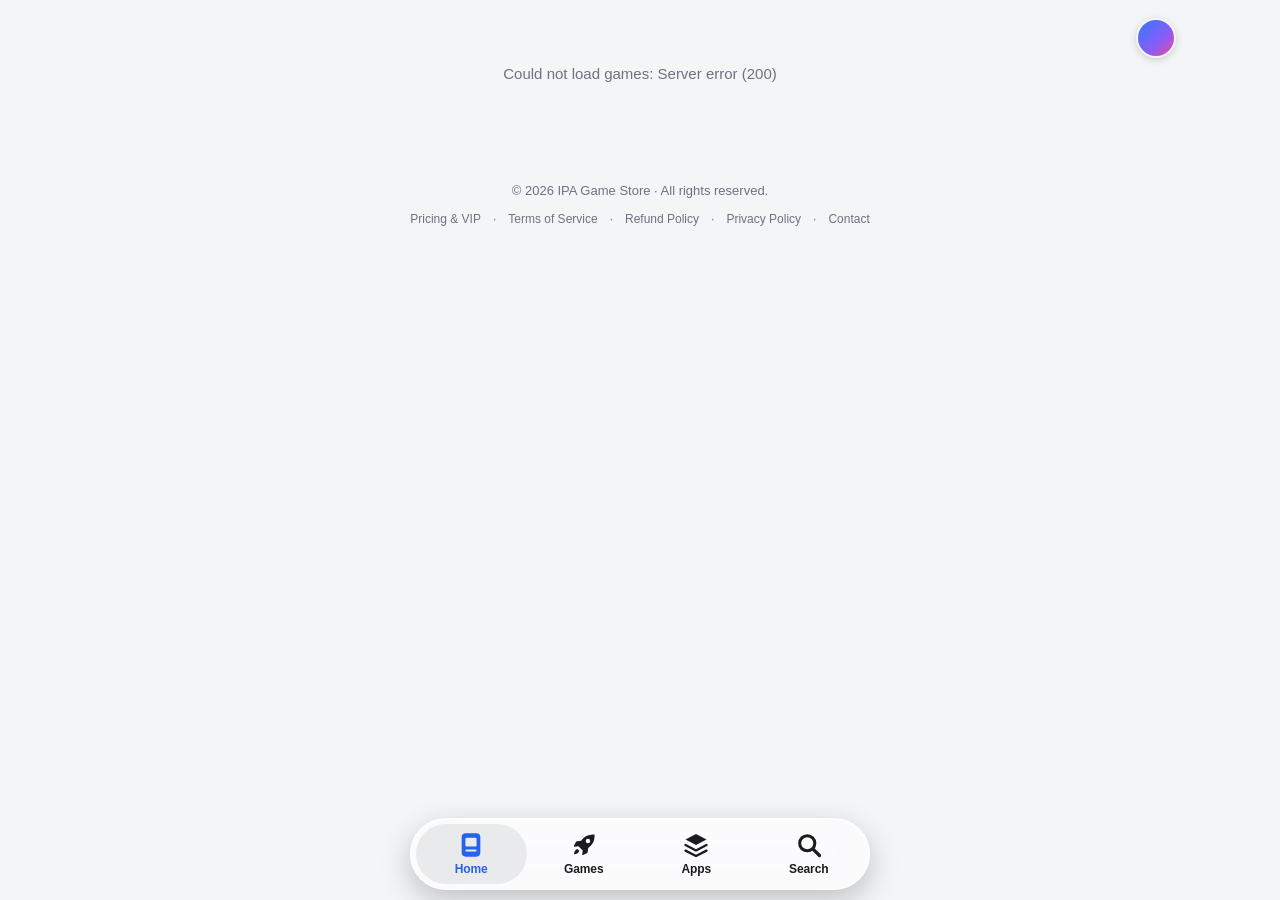
==== commit 3a3bbe80: "Add mandatory Paddle MoR clause, refund policy link, and public footer navigation" ====
--- a/index.html
+++ b/index.html
@@ -10,9 +10,10 @@
   <link rel="icon" href="assets/icons/favicon.ico" sizes="any">
   <link rel="icon" href="assets/icons/favicon-32.png" type="image/png" sizes="32x32">
   <link rel="apple-touch-icon" href="assets/icons/apple-touch-icon.png">
-  <link rel="stylesheet" href="assets/style.css?v=20261009a">
+  <link rel="manifest" href="manifest.webmanifest">
+  <link rel="stylesheet" href="assets/style.css?v=20261015a">
 </head>
-<body data-auth="required">
+<body>
   <main class="wrap">
     <div id="today" hidden></div>
 
@@ -39,11 +40,24 @@
     </section>
   </main>
 
-  <footer class="foot">Game Store</footer>
+  <footer class="foot">
+    <div>© 2026 IPA Game Store · All rights reserved.</div>
+    <div style="margin-top:10px;display:flex;gap:12px;justify-content:center;flex-wrap:wrap;font-size:12px;">
+      <a href="donate.html" style="color:inherit;">Pricing &amp; VIP</a>
+      <span>·</span>
+      <a href="terms.html" style="color:inherit;">Terms of Service</a>
+      <span>·</span>
+      <a href="terms.html#refund" style="color:inherit;">Refund Policy</a>
+      <span>·</span>
+      <a href="privacy.html" style="color:inherit;">Privacy Policy</a>
+      <span>·</span>
+      <a href="mailto:info@ipagame.store" style="color:inherit;">Contact</a>
+    </div>
+  </footer>
 
   <nav class="tabbar" id="tabbar" aria-label="Main"></nav>
 
-  <script src="assets/common.js?v=20261014d"></script>
+  <script src="assets/common.js?v=20261015a"></script>
   <script>
     const $ = s => document.querySelector(s);
     const PER_PAGE = 24;
@@ -485,7 +499,10 @@
         if (id !== reqId) return;               // a newer request replaced this one
         const text = JSON.stringify(res);
         if (!state.q) lcSet(params, text);
-        if (text === cachedText) writeUrl(push); // cache was already current: nothing to repaint
+        if (text === cachedText) {              // cache was already current: nothing to repaint
+          writeUrl(push);
+          if (v === 'today') heroPicks(res).forEach(h => loadHeroImage(h.slug, id)); // cache paint skipped the banner images
+        }
         else paint(res, true);
       } catch (err) {
         if (id !== reqId) return;
--- a/assets/style.css
+++ b/assets/style.css
@@ -414,7 +414,7 @@
 
 .hero-card {
   position: relative; display: block; overflow: hidden; isolation: isolate;
-  height: min(480px, 118vw); border-radius: 26px; color: #fff;
+  height: min(340px, 86vw); border-radius: 26px; color: #fff;
   background: linear-gradient(145deg, var(--accent), var(--accent-2));
   box-shadow: 0 12px 32px rgba(0, 0, 0, .18);
   transition: transform .2s;
@@ -434,7 +434,7 @@
   background: var(--muted); opacity: .35; transition: width .3s, opacity .3s;
 }
 .hero-dots button[aria-current] { width: 20px; opacity: .9; }
-@media (min-width: 640px) { .hero-card { height: 420px; } }
+@media (min-width: 640px) { .hero-card { height: 320px; } }
 .hero-img {
   position: absolute; inset: 0; z-index: -2; width: 100%; height: 100%;
   object-fit: cover; opacity: 0; transition: opacity .4s;
